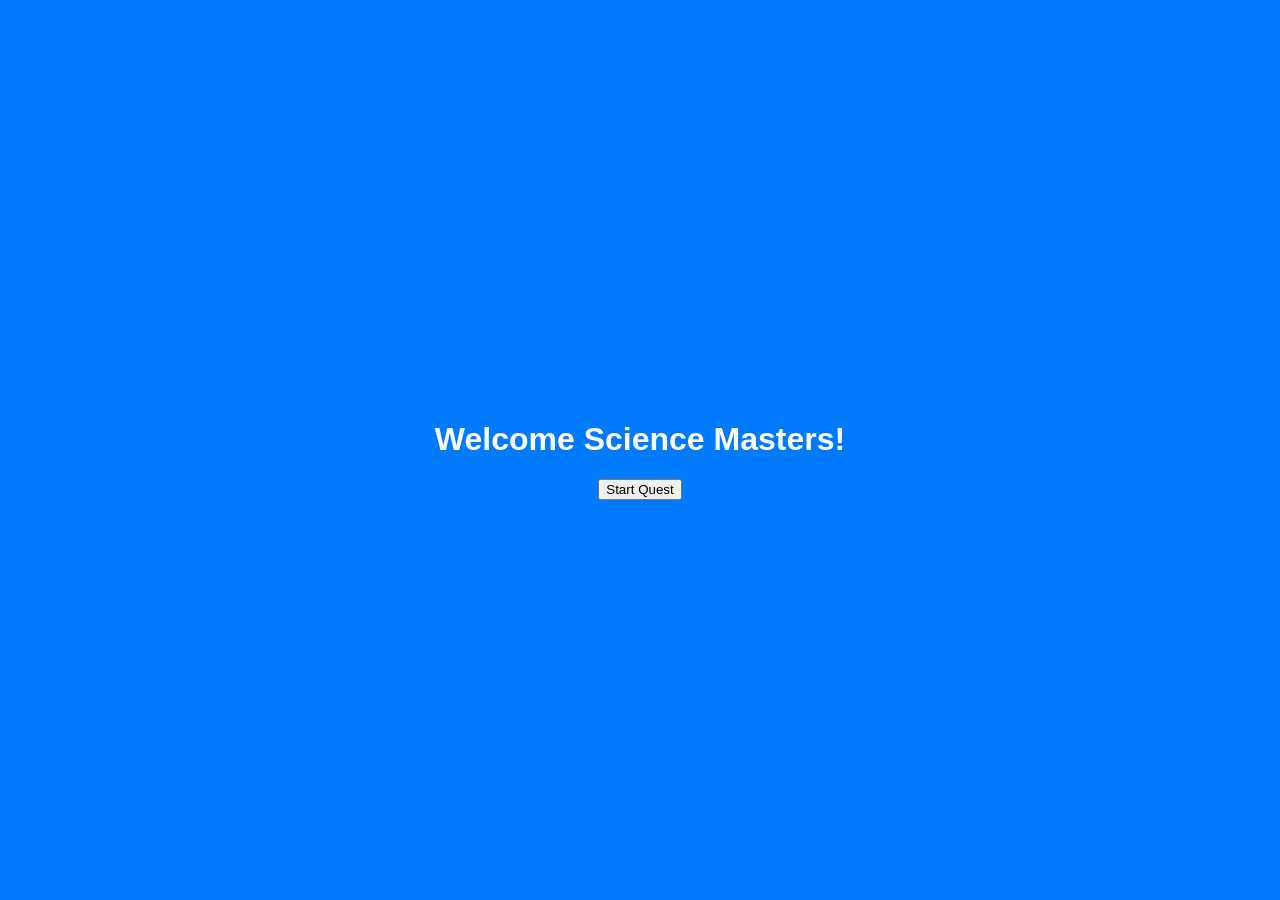
==== index.html @ e9e7b34b "Update index.html" ====
<!DOCTYPE html>
<html lang="en">
<head>
  <meta charset="UTF-8" />
  <title>Science Quiz Game</title>
  <style>
    body, html {
      margin: 0;
      padding: 0;
      font-family: Arial, sans-serif;
      background: #f0f0f0;
    }
    #intro {
      position: fixed;
      inset: 0;
      background: #007BFF;
      color: white;
      display: flex;
      flex-direction: column;
      justify-content: center;
      align-items: center;
      z-index: 999;
      animation: fadeIn 1.5s;
    }
    #quiz, #shop-container, #timer, #streakDisplay, #abilities {
      display: none;
    }
    #quiz {
      max-width: 600px;
      margin: 80px auto;
      padding: 20px;
      background: white;
      border-radius: 10px;
      box-shadow: 0 0 10px rgba(0,0,0,0.1);
      position: relative;
    }
    .option {
      background: #e0e0e0;
      padding: 10px;
      margin: 8px 0;
      border-radius: 5px;
      cursor: pointer;
    }
    .option:hover {
      background: #ccc;
    }
    #submit {
      margin-top: 10px;
      padding: 10px 20px;
      background: #28a745;
      color: white;
      border: none;
      border-radius: 5px;
      cursor: pointer;
      display: none;
    }
    #feedback {
      margin-top: 10px;
      font-weight: bold;
    }
    #shop-container {
      position: fixed;
      top: 10px;
      left: 10px;
      background: #ffc107;
      padding: 10px;
      border-radius: 6px;
    }
    #timer {
      position: fixed;
      top: 10px;
      right: 10px;
      background: #dc3545;
      color: white;
      padding: 10px;
      border-radius: 5px;
      font-weight: bold;
    }
    #streakDisplay {
      position: fixed;
      top: 10px;
      left: 50%;
      transform: translateX(-50%);
      background: #fff3cd;
      color: #333;
      padding: 6px 12px;
      border-radius: 6px;
      font-weight: bold;
      z-index: 8;
    }
    #gameOver {
      display: none;
      position: fixed;
      inset: 0;
      background: rgba(0, 0, 0, 0.9);
      color: white;
      font-size: 2rem;
      align-items: center;
      justify-content: center;
      z-index: 1000;
      animation: fadeIn 1s;
    }
    #abilities {
      position: fixed;
      bottom: 20px;
      left: 50%;
      transform: translateX(-50%);
      background: white;
      border: 2px solid #ccc;
      padding: 10px;
      border-radius: 10px;
      display: flex;
      gap: 10px;
      z-index: 9;
    }
    .ability {
      padding: 8px 12px;
      border: none;
      border-radius: 5px;
      cursor: pointer;
      background: #007BFF;
      color: white;
    }
    .ability:hover {
      background: #0056b3;
    }
    @keyframes fadeIn {
      from {opacity: 0;}
      to {opacity: 1;}
    }
  </style>
</head>
<body>
  <div id="intro">
    <h1>Welcome Science Masters!</h1>
    <button id="startBtn">Start Quest</button>
  </div>

  <div id="gameOver">🛑 Game Over! Time's up.</div>
  <div id="shop-container">💡 Bulbs: <span id="bulbCount">0</span></div>
  <div id="timer">15</div>
  <div id="streakDisplay">Streak: 0</div>

  <div id="quiz">
    <div id="scoreDisplay">Score: 0</div>
    <div class="question" id="questionText"></div>
    <div id="options"></div>
    <button id="submit">Submit</button>
    <div id="feedback"></div>
  </div>

  <div id="abilities">
    <button class="ability" id="fiftyBtn">50:50 (10)</button>
    <button class="ability" id="hintBtn">Hint (15)</button>
    <button class="ability" id="skipBtn">🚌 Skip (35)</button>
  </div>

<script>
const questionText = document.getElementById("questionText");
const optionsEl = document.getElementById("options");
const submitBtn = document.getElementById("submit");
const feedback = document.getElementById("feedback");
const scoreDisplay = document.getElementById("scoreDisplay");
const bulbCountEl = document.getElementById("bulbCount");
const timerEl = document.getElementById("timer");
const streakDisplay = document.getElementById("streakDisplay");
const gameOver = document.getElementById("gameOver");
const startBtn = document.getElementById("startBtn");
const intro = document.getElementById("intro");
const quiz = document.getElementById("quiz");
const shopDiv = document.getElementById("shop-container");
const hintBtn = document.getElementById("hintBtn");
const fiftyBtn = document.getElementById("fiftyBtn");
const skipBtn = document.getElementById("skipBtn");

let lvl = 0, qIdx = 0, selected = null, score = 0, bulbs = 0, streak = 0;
let timer;

const allLevelsPool = [
  {
    level: "Easy",
    questions: [
      { q: "What planet is known as the Red Planet?", o: ["Earth", "Mars", "Venus", "Jupiter"], a: "Mars" },
      { q: "How many legs does an insect have?", o: ["4", "6", "8", "10"], a: "6" },
      { q: "Which gas do plants absorb?", o: ["Oxygen", "Carbon Dioxide", "Nitrogen", "Helium"], a: "Carbon Dioxide" },
      { q: "What is the boiling point of water?", o: ["50°C", "100°C", "150°C", "200°C"], a: "100°C" },
      { q: "What part of the cell contains DNA?", o: ["Cytoplasm", "Membrane", "Nucleus", "Ribosome"], a: "Nucleus" },
      { q: "Which gas do humans breathe in to survive?", o: ["Carbon Dioxide", "Oxygen", "Hydrogen", "Nitrogen"], a: "Oxygen" },
      { q: "What’s the closest planet to the sun?", o: ["Venus", "Earth", "Mercury", "Mars"], a: "Mercury" },
      { q: "Which force keeps us on the ground?", o: ["Magnetism", "Friction", "Gravity", "Electricity"], a: "Gravity" },
      { q: "What do bees collect and use to make honey?", o: ["Nectar", "Water", "Pollen", "Leaves"], a: "Nectar" },
      { q: "Which organ pumps blood through the body?", o: ["Liver", "Lungs", "Heart", "Kidney"], a: "Heart" }
    ]
  },
  {
    level: "Medium",
    questions: [
      { q: "What is the chemical formula for water?", o: ["O2", "H2O", "CO2", "NaCl"], a: "H2O" },
      { q: "What part of the plant absorbs water?", o: ["Stem", "Leaves", "Flowers", "Roots"], a: "Roots" },
      { q: "What kind of animal is a frog?", o: ["Mammal", "Bird", "Reptile", "Amphibian"], a: "Amphibian" },
      { q: "What is the largest planet?", o: ["Earth", "Mars", "Jupiter", "Saturn"], a: "Jupiter" },
      { q: "What process do plants use to make food?", o: ["Digestion", "Respiration", "Photosynthesis", "Fermentation"], a: "Photosynthesis" },
      { q: "What is the center of an atom called?", o: ["Electron", "Proton", "Nucleus", "Neutron"], a: "Nucleus" },
      { q: "Which vitamin do we get from sunlight?", o: ["A", "B", "C", "D"], a: "D" },
      { q: "Which blood cells fight infection?", o: ["Red", "White", "Platelets", "Plasma"], a: "White" },
      { q: "Which part of the body controls everything?", o: ["Heart", "Brain", "Liver", "Lungs"], a: "Brain" },
      { q: "What tool is used to measure temperature?", o: ["Barometer", "Thermometer", "Ruler", "Scale"], a: "Thermometer" }
    ]
  },
  {
    level: "Hard",
    questions: [
      { q: "Which metal is liquid at room temperature?", o: ["Gold", "Iron", "Mercury", "Copper"], a: "Mercury" },
      { q: "What causes tides in the ocean?", o: ["Wind", "Rain", "Moon’s gravity", "Earthquakes"], a: "Moon’s gravity" },
      { q: "What is the smallest unit of life?", o: ["Atom", "Molecule", "Cell", "Tissue"], a: "Cell" },
      { q: "What’s the main gas in Earth’s atmosphere?", o: ["Oxygen", "Carbon Dioxide", "Hydrogen", "Nitrogen"], a: "Nitrogen" },
      { q: "How many bones are in the adult human body?", o: ["106", "206", "306", "406"], a: "206" },
      { q: "What is the hardest natural substance?", o: ["Gold", "Iron", "Diamond", "Steel"], a: "Diamond" },
      { q: "Which planet has rings?", o: ["Venus", "Earth", "Saturn", "Mars"], a: "Saturn" },
      { q: "What are animals with a backbone called?", o: ["Invertebrates", "Vertebrates", "Mammals", "Bacteria"], a: "Vertebrates" },
      { q: "What organ filters blood in the body?", o: ["Heart", "Kidney", "Liver", "Lungs"], a: "Kidney" },
      { q: "What type of energy does a moving object have?", o: ["Potential", "Static", "Kinetic", "Thermal"], a: "Kinetic" }
    ]
  },
  {
    level: "Extreme",
    questions: [
      { q: "What natural satellite orbits Earth?", o: ["Sun", "Mars", "Moon", "Venus"], a: "Moon" },
      { q: "What gas do cars emit?", o: ["Oxygen", "Hydrogen", "Carbon Dioxide", "Helium"], a: "Carbon Dioxide" },
      { q: "How many planets are in the Solar System?", o: ["7", "8", "9", "10"], a: "8" },
      { q: "What state of matter is air?", o: ["Solid", "Liquid", "Gas", "Plasma"], a: "Gas" },
      { q: "What is the primary source of energy for Earth?", o: ["Moon", "Volcanoes", "Sun", "Electricity"], a: "Sun" },
      { q: "What planet is famous for its big red spot?", o: ["Venus", "Earth", "Jupiter", "Saturn"], a: "Jupiter" },
      { q: "What device helps us see very small things?", o: ["Telescope", "Microscope", "Periscope", "Camera"], a: "Microscope" },
      { q: "What do we call animals that eat only plants?", o: ["Carnivores", "Omnivores", "Herbivores", "Predators"], a: "Herbivores" },
      { q: "Which organ helps humans breathe?", o: ["Liver", "Lungs", "Heart", "Stomach"], a: "Lungs" },
      { q: "What planet is known for its rings?", o: ["Venus", "Earth", "Saturn", "Neptune"], a: "Saturn" }
    ]
  }
];

function startTimer() {
  let timeLeft = 15;
  timerEl.textContent = timeLeft;
  timer = setInterval(() => {
    timeLeft--;
    timerEl.textContent = timeLeft;
    if (timeLeft <= 0) {
      clearInterval(timer);
      quiz.style.display = 'none';
      gameOver.style.display = 'flex';
    }
  }, 1000);
}

function resetTimer() {
  clearInterval(timer);
  startTimer();
}

function updateDisplay() {
  scoreDisplay.textContent = Score: ${score};
  bulbCountEl.textContent = bulbs;
  streakDisplay.textContent = Streak: ${streak};
}

function showQuestion() {
  const pool = allLevelsPool[lvl];
  const current = pool.questions[qIdx];

  questionText.textContent = current.q;
  optionsEl.innerHTML = "";
  feedback.textContent = "";
  selected = null;
  submitBtn.style.display = "none";

  current.o.forEach(opt => {
    const div = document.createElement("div");
    div.textContent = opt;
    div.className = "option";
    div.onclick = () => {
      selected = opt;
      Array.from(optionsEl.children).forEach(c => c.style.background = "#e0e0e0");
      div.style.background = "#90ee90";
      submitBtn.style.display = "block";
    };
    optionsEl.appendChild(div);
  });
  resetTimer();
}

submitBtn.onclick = () => {
  clearInterval(timer);
  const correct = allLevelsPool[lvl].questions[qIdx].a;
  if (selected === correct) {
    feedback.textContent = "✅ Correct!";
    score += 10;
    bulbs += 5;
    streak++;
  } else {
    feedback.textContent = ❌ Wrong! Answer: ${correct};
    streak = 0;
  }
  updateDisplay();
  qIdx++;
  if (qIdx >= allLevelsPool[lvl].questions.length) {
    lvl++;
    qIdx = 0;
    if (lvl >= allLevelsPool.length) {
      feedback.textContent += " 🎉 Quiz Complete!";
      return;
    }
  }
  setTimeout(showQuestion, 1500);
};

hintBtn.onclick = () => {
  if (bulbs >= 15) {
    bulbs -= 15;
    const correct = allLevelsPool[lvl].questions[qIdx].a;
    Array.from(optionsEl.children).forEach(opt => {
      if (opt.textContent === correct) {
        opt.style.background = '#ffff99';
      }
    });
    updateDisplay();
  }
};

fiftyBtn.onclick = () => {
  if (bulbs >= 10) {
    bulbs -= 10;
    const correct = allLevelsPool[lvl].questions[qIdx].a;
    let removed = 0;
    Array.from(optionsEl.children).forEach(opt => {
      if (opt.textContent !== correct && removed < 2) {
        opt.style.visibility = 'hidden';
        removed++;
      }
    });
    updateDisplay();
  }
};

skipBtn.onclick = () => {
  if (bulbs >= 40) {
    bulbs -= 40;
    qIdx++;
    if (qIdx >= allLevelsPool[lvl].questions.length) {
      lvl++;
      qIdx = 0;
      if (lvl >= allLevelsPool.length) {
        feedback.textContent = "🎉 Quiz Complete!";
        return;
      }
    }
    updateDisplay();
    showQuestion();
  }
};

startBtn.onclick = () => {
  intro.style.display = 'none';
  quiz.style.display = 'block';
  shopDiv.style.display = 'block';
  timerEl.style.display = 'block';
  streakDisplay.style.display = 'block';
  updateDisplay();
  showQuestion();
};
</script>
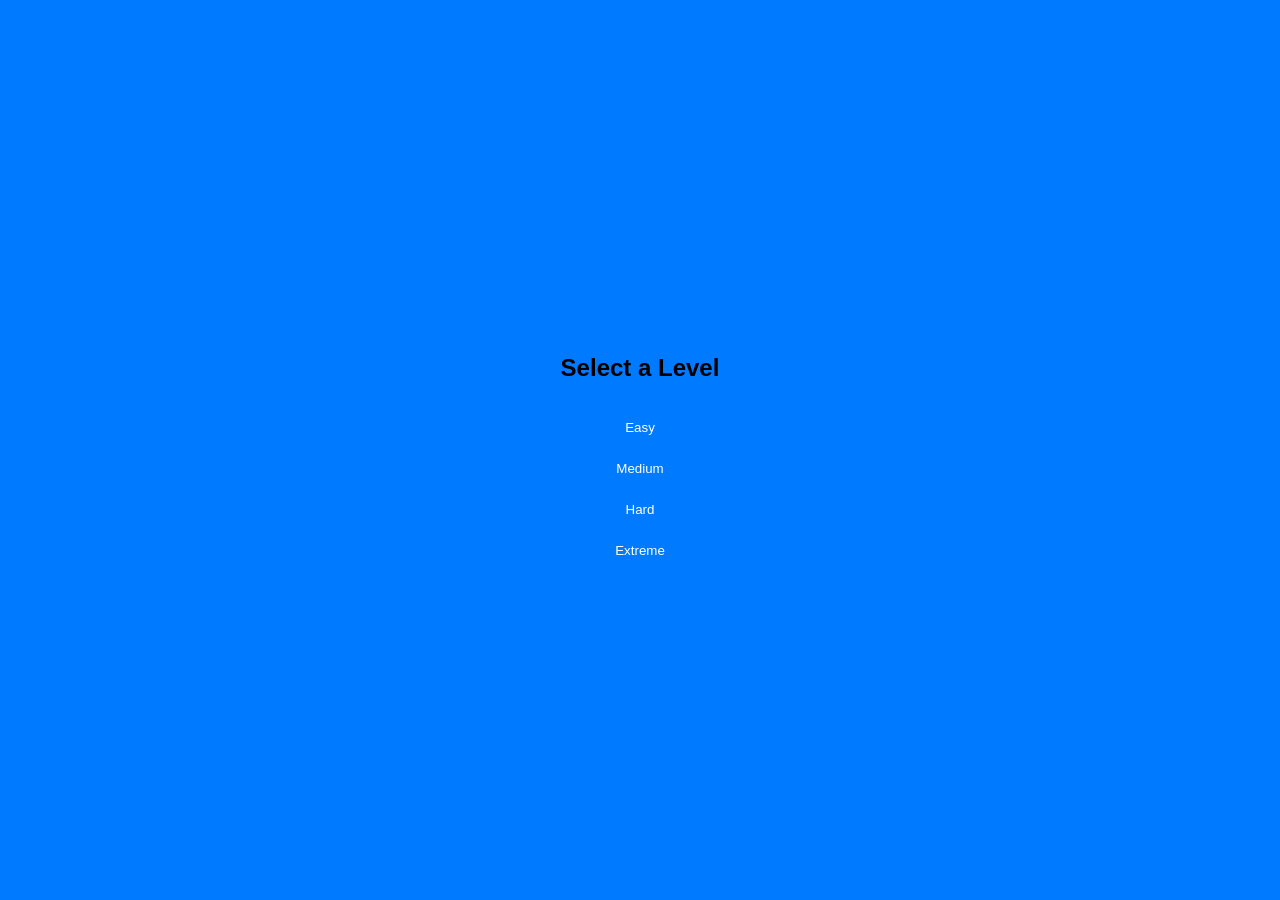
==== commit 7f2ef65b: "Update index.html" ====
--- a/index.html
+++ b/index.html
@@ -22,7 +22,7 @@
       z-index: 999;
       animation: fadeIn 1.5s;
     }
-    #quiz, #shop-container, #timer, #streakDisplay, #abilities {
+    #quiz, #shop-container, #timer, #streakDisplay, #abilities, #levelComplete, #levelSelect {
       display: none;
     }
     #quiz {
@@ -88,7 +88,7 @@
       font-weight: bold;
       z-index: 8;
     }
-    #gameOver {
+    #gameOver, #levelComplete {
       display: none;
       position: fixed;
       inset: 0;
@@ -97,6 +97,7 @@
       font-size: 2rem;
       align-items: center;
       justify-content: center;
+      flex-direction: column;
       z-index: 1000;
       animation: fadeIn 1s;
     }
@@ -113,7 +114,7 @@
       gap: 10px;
       z-index: 9;
     }
-    .ability {
+    .ability, .navBtn {
       padding: 8px 12px;
       border: none;
       border-radius: 5px;
@@ -121,8 +122,19 @@
       background: #007BFF;
       color: white;
     }
-    .ability:hover {
+    .ability:hover, .navBtn:hover {
       background: #0056b3;
+    }
+    #levelSelect {
+      position: fixed;
+      inset: 0;
+      background: #007BFF;
+      display: flex;
+      flex-direction: column;
+      justify-content: center;
+      align-items: center;
+      gap: 10px;
+      z-index: 1000;
     }
     @keyframes fadeIn {
       from {opacity: 0;}
@@ -133,7 +145,21 @@
 <body>
   <div id="intro">
     <h1>Welcome Science Masters!</h1>
-    <button id="startBtn">Start Quest</button>
+    <button id="levelSelectBtn">Choose Level</button>
+  </div>
+
+  <div id="levelSelect">
+    <h2>Select a Level</h2>
+    <button class="navBtn" onclick="startQuiz(0)">Easy</button>
+    <button class="navBtn" onclick="startQuiz(1)">Medium</button>
+    <button class="navBtn" onclick="startQuiz(2)">Hard</button>
+    <button class="navBtn" onclick="startQuiz(3)">Extreme</button>
+  </div>
+
+  <div id="levelComplete">
+    <p>✅ Level Completed!</p>
+    <button class="navBtn" id="nextLevelBtn">Next Level</button>
+    <button class="navBtn" onclick="window.location.reload()">Exit to Home</button>
   </div>
 
   <div id="gameOver">🛑 Game Over! Time's up.</div>
@@ -156,216 +182,63 @@
   </div>
 
 <script>
-const questionText = document.getElementById("questionText");
-const optionsEl = document.getElementById("options");
-const submitBtn = document.getElementById("submit");
-const feedback = document.getElementById("feedback");
-const scoreDisplay = document.getElementById("scoreDisplay");
-const bulbCountEl = document.getElementById("bulbCount");
-const timerEl = document.getElementById("timer");
-const streakDisplay = document.getElementById("streakDisplay");
-const gameOver = document.getElementById("gameOver");
-const startBtn = document.getElementById("startBtn");
-const intro = document.getElementById("intro");
-const quiz = document.getElementById("quiz");
-const shopDiv = document.getElementById("shop-container");
-const hintBtn = document.getElementById("hintBtn");
-const fiftyBtn = document.getElementById("fiftyBtn");
-const skipBtn = document.getElementById("skipBtn");
-
-let lvl = 0, qIdx = 0, selected = null, score = 0, bulbs = 0, streak = 0;
-let timer;
-
-const allLevelsPool = [
-  {
-    level: "Easy",
-    questions: [
-      { q: "What planet is known as the Red Planet?", o: ["Earth", "Mars", "Venus", "Jupiter"], a: "Mars" },
-      { q: "How many legs does an insect have?", o: ["4", "6", "8", "10"], a: "6" },
-      { q: "Which gas do plants absorb?", o: ["Oxygen", "Carbon Dioxide", "Nitrogen", "Helium"], a: "Carbon Dioxide" },
-      { q: "What is the boiling point of water?", o: ["50°C", "100°C", "150°C", "200°C"], a: "100°C" },
-      { q: "What part of the cell contains DNA?", o: ["Cytoplasm", "Membrane", "Nucleus", "Ribosome"], a: "Nucleus" },
-      { q: "Which gas do humans breathe in to survive?", o: ["Carbon Dioxide", "Oxygen", "Hydrogen", "Nitrogen"], a: "Oxygen" },
-      { q: "What’s the closest planet to the sun?", o: ["Venus", "Earth", "Mercury", "Mars"], a: "Mercury" },
-      { q: "Which force keeps us on the ground?", o: ["Magnetism", "Friction", "Gravity", "Electricity"], a: "Gravity" },
-      { q: "What do bees collect and use to make honey?", o: ["Nectar", "Water", "Pollen", "Leaves"], a: "Nectar" },
-      { q: "Which organ pumps blood through the body?", o: ["Liver", "Lungs", "Heart", "Kidney"], a: "Heart" }
-    ]
-  },
-  {
-    level: "Medium",
-    questions: [
-      { q: "What is the chemical formula for water?", o: ["O2", "H2O", "CO2", "NaCl"], a: "H2O" },
-      { q: "What part of the plant absorbs water?", o: ["Stem", "Leaves", "Flowers", "Roots"], a: "Roots" },
-      { q: "What kind of animal is a frog?", o: ["Mammal", "Bird", "Reptile", "Amphibian"], a: "Amphibian" },
-      { q: "What is the largest planet?", o: ["Earth", "Mars", "Jupiter", "Saturn"], a: "Jupiter" },
-      { q: "What process do plants use to make food?", o: ["Digestion", "Respiration", "Photosynthesis", "Fermentation"], a: "Photosynthesis" },
-      { q: "What is the center of an atom called?", o: ["Electron", "Proton", "Nucleus", "Neutron"], a: "Nucleus" },
-      { q: "Which vitamin do we get from sunlight?", o: ["A", "B", "C", "D"], a: "D" },
-      { q: "Which blood cells fight infection?", o: ["Red", "White", "Platelets", "Plasma"], a: "White" },
-      { q: "Which part of the body controls everything?", o: ["Heart", "Brain", "Liver", "Lungs"], a: "Brain" },
-      { q: "What tool is used to measure temperature?", o: ["Barometer", "Thermometer", "Ruler", "Scale"], a: "Thermometer" }
-    ]
-  },
-  {
-    level: "Hard",
-    questions: [
-      { q: "Which metal is liquid at room temperature?", o: ["Gold", "Iron", "Mercury", "Copper"], a: "Mercury" },
-      { q: "What causes tides in the ocean?", o: ["Wind", "Rain", "Moon’s gravity", "Earthquakes"], a: "Moon’s gravity" },
-      { q: "What is the smallest unit of life?", o: ["Atom", "Molecule", "Cell", "Tissue"], a: "Cell" },
-      { q: "What’s the main gas in Earth’s atmosphere?", o: ["Oxygen", "Carbon Dioxide", "Hydrogen", "Nitrogen"], a: "Nitrogen" },
-      { q: "How many bones are in the adult human body?", o: ["106", "206", "306", "406"], a: "206" },
-      { q: "What is the hardest natural substance?", o: ["Gold", "Iron", "Diamond", "Steel"], a: "Diamond" },
-      { q: "Which planet has rings?", o: ["Venus", "Earth", "Saturn", "Mars"], a: "Saturn" },
-      { q: "What are animals with a backbone called?", o: ["Invertebrates", "Vertebrates", "Mammals", "Bacteria"], a: "Vertebrates" },
-      { q: "What organ filters blood in the body?", o: ["Heart", "Kidney", "Liver", "Lungs"], a: "Kidney" },
-      { q: "What type of energy does a moving object have?", o: ["Potential", "Static", "Kinetic", "Thermal"], a: "Kinetic" }
-    ]
-  },
-  {
-    level: "Extreme",
-    questions: [
-      { q: "What natural satellite orbits Earth?", o: ["Sun", "Mars", "Moon", "Venus"], a: "Moon" },
-      { q: "What gas do cars emit?", o: ["Oxygen", "Hydrogen", "Carbon Dioxide", "Helium"], a: "Carbon Dioxide" },
-      { q: "How many planets are in the Solar System?", o: ["7", "8", "9", "10"], a: "8" },
-      { q: "What state of matter is air?", o: ["Solid", "Liquid", "Gas", "Plasma"], a: "Gas" },
-      { q: "What is the primary source of energy for Earth?", o: ["Moon", "Volcanoes", "Sun", "Electricity"], a: "Sun" },
-      { q: "What planet is famous for its big red spot?", o: ["Venus", "Earth", "Jupiter", "Saturn"], a: "Jupiter" },
-      { q: "What device helps us see very small things?", o: ["Telescope", "Microscope", "Periscope", "Camera"], a: "Microscope" },
-      { q: "What do we call animals that eat only plants?", o: ["Carnivores", "Omnivores", "Herbivores", "Predators"], a: "Herbivores" },
-      { q: "Which organ helps humans breathe?", o: ["Liver", "Lungs", "Heart", "Stomach"], a: "Lungs" },
-      { q: "What planet is known for its rings?", o: ["Venus", "Earth", "Saturn", "Neptune"], a: "Saturn" }
-    ]
-  }
-];
-
-function startTimer() {
-  let timeLeft = 15;
-  timerEl.textContent = timeLeft;
-  timer = setInterval(() => {
-    timeLeft--;
-    timerEl.textContent = timeLeft;
-    if (timeLeft <= 0) {
-      clearInterval(timer);
-      quiz.style.display = 'none';
-      gameOver.style.display = 'flex';
-    }
-  }, 1000);
-}
-
-function resetTimer() {
-  clearInterval(timer);
-  startTimer();
-}
-
-function updateDisplay() {
-  scoreDisplay.textContent = Score: ${score};
-  bulbCountEl.textContent = bulbs;
-  streakDisplay.textContent = Streak: ${streak};
-}
-
-function showQuestion() {
-  const pool = allLevelsPool[lvl];
-  const current = pool.questions[qIdx];
-
-  questionText.textContent = current.q;
-  optionsEl.innerHTML = "";
-  feedback.textContent = "";
-  selected = null;
-  submitBtn.style.display = "none";
-
-  current.o.forEach(opt => {
-    const div = document.createElement("div");
-    div.textContent = opt;
-    div.className = "option";
-    div.onclick = () => {
-      selected = opt;
-      Array.from(optionsEl.children).forEach(c => c.style.background = "#e0e0e0");
-      div.style.background = "#90ee90";
-      submitBtn.style.display = "block";
-    };
-    optionsEl.appendChild(div);
-  });
-  resetTimer();
-}
-
-submitBtn.onclick = () => {
-  clearInterval(timer);
-  const correct = allLevelsPool[lvl].questions[qIdx].a;
-  if (selected === correct) {
-    feedback.textContent = "✅ Correct!";
-    score += 10;
-    bulbs += 5;
-    streak++;
-  } else {
-    feedback.textContent = ❌ Wrong! Answer: ${correct};
+  // Keep your existing JavaScript code
+  // Replace startBtn logic with:
+  document.getElementById("levelSelectBtn").onclick = () => {
+    document.getElementById("intro").style.display = 'none';
+    document.getElementById("levelSelect").style.display = 'flex';
+  };
+
+  function startQuiz(levelIndex) {
+    lvl = levelIndex;
+    qIdx = 0;
+    score = 0;
+    bulbs = 0;
     streak = 0;
-  }
-  updateDisplay();
-  qIdx++;
-  if (qIdx >= allLevelsPool[lvl].questions.length) {
-    lvl++;
-    qIdx = 0;
-    if (lvl >= allLevelsPool.length) {
-      feedback.textContent += " 🎉 Quiz Complete!";
-      return;
-    }
-  }
-  setTimeout(showQuestion, 1500);
-};
-
-hintBtn.onclick = () => {
-  if (bulbs >= 15) {
-    bulbs -= 15;
-    const correct = allLevelsPool[lvl].questions[qIdx].a;
-    Array.from(optionsEl.children).forEach(opt => {
-      if (opt.textContent === correct) {
-        opt.style.background = '#ffff99';
-      }
-    });
-    updateDisplay();
-  }
-};
-
-fiftyBtn.onclick = () => {
-  if (bulbs >= 10) {
-    bulbs -= 10;
-    const correct = allLevelsPool[lvl].questions[qIdx].a;
-    let removed = 0;
-    Array.from(optionsEl.children).forEach(opt => {
-      if (opt.textContent !== correct && removed < 2) {
-        opt.style.visibility = 'hidden';
-        removed++;
-      }
-    });
-    updateDisplay();
-  }
-};
-
-skipBtn.onclick = () => {
-  if (bulbs >= 40) {
-    bulbs -= 40;
-    qIdx++;
-    if (qIdx >= allLevelsPool[lvl].questions.length) {
-      lvl++;
-      qIdx = 0;
-      if (lvl >= allLevelsPool.length) {
-        feedback.textContent = "🎉 Quiz Complete!";
-        return;
-      }
-    }
+    document.getElementById("levelSelect").style.display = 'none';
+    document.getElementById("quiz").style.display = 'block';
+    document.getElementById("shop-container").style.display = 'block';
+    document.getElementById("timer").style.display = 'block';
+    document.getElementById("streakDisplay").style.display = 'block';
     updateDisplay();
     showQuestion();
   }
-};
-
-startBtn.onclick = () => {
-  intro.style.display = 'none';
-  quiz.style.display = 'block';
-  shopDiv.style.display = 'block';
-  timerEl.style.display = 'block';
-  streakDisplay.style.display = 'block';
-  updateDisplay();
-  showQuestion();
-};
+
+  // Modify your submitBtn onclick logic:
+  submitBtn.onclick = () => {
+    clearInterval(timer);
+    const correct = allLevelsPool[lvl].questions[qIdx].a;
+    if (selected === correct) {
+      feedback.textContent = "✅ Correct!";
+      score += 10;
+      bulbs += 5;
+      streak++;
+    } else {
+      feedback.textContent = `❌ Wrong! Answer: ${correct}`;
+      streak = 0;
+    }
+    updateDisplay();
+    qIdx++;
+    if (qIdx >= allLevelsPool[lvl].questions.length) {
+      if (lvl + 1 < allLevelsPool.length) {
+        document.getElementById("quiz").style.display = 'none';
+        document.getElementById("levelComplete").style.display = 'flex';
+        document.getElementById("nextLevelBtn").onclick = () => {
+          lvl++;
+          qIdx = 0;
+          document.getElementById("levelComplete").style.display = 'none';
+          document.getElementById("quiz").style.display = 'block';
+          updateDisplay();
+          showQuestion();
+        };
+        return;
+      } else {
+        feedback.textContent += " 🎉 Quiz Complete!";
+        return;
+      }
+    }
+    setTimeout(showQuestion, 1500);
+  };
 </script>
+</body>
+</html>
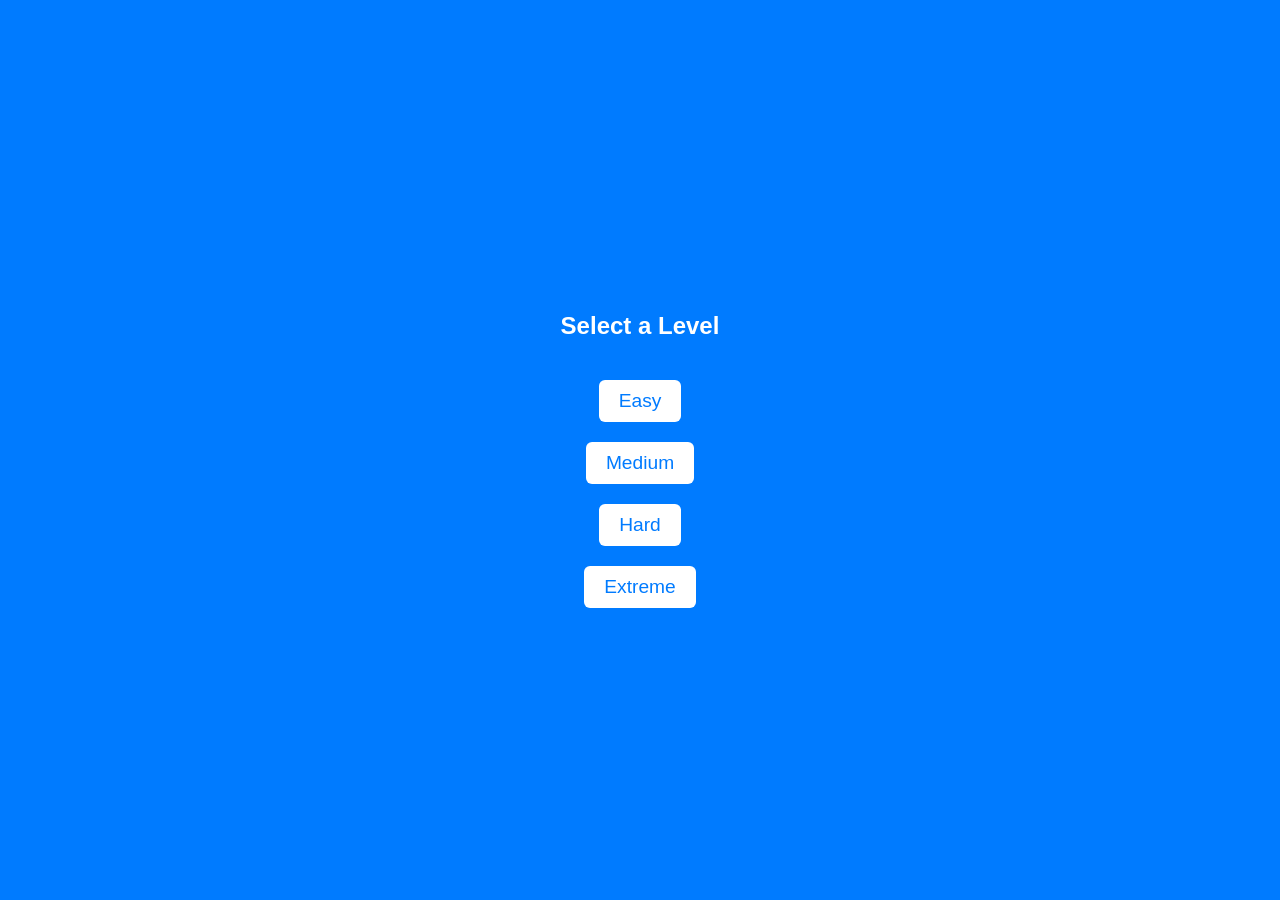
==== commit 173875c4: "Update index.html" ====
--- a/index.html
+++ b/index.html
@@ -3,6 +3,9 @@
 <head>
   <meta charset="UTF-8" />
   <title>Science Quiz Game</title>
+  <link rel="stylesheet" href="style.css" />
+  </head>
+<body>
   <style>
     body, html {
       margin: 0;
--- a/style.css
+++ b/style.css
@@ -0,0 +1,226 @@
+/* General Reset */
+body, html {
+  margin: 0;
+  padding: 0;
+  font-family: Arial, sans-serif;
+  background: #f0f0f0;
+}
+
+/* Intro Screen */
+#intro {
+  position: fixed;
+  inset: 0;
+  background: #007BFF;
+  color: white;
+  display: flex;
+  flex-direction: column;
+  justify-content: center;
+  align-items: center;
+  z-index: 999;
+  animation: fadeIn 1.5s;
+}
+
+/* Quiz Container */
+#quiz {
+  max-width: 600px;
+  margin: 80px auto;
+  padding: 20px;
+  background: white;
+  border-radius: 10px;
+  box-shadow: 0 0 10px rgba(0,0,0,0.1);
+  position: relative;
+  display: none;
+}
+
+/* Option Styling */
+.option {
+  background: #e0e0e0;
+  padding: 10px;
+  margin: 8px 0;
+  border-radius: 5px;
+  cursor: pointer;
+}
+
+.option:hover {
+  background: #ccc;
+}
+
+/* Submit Button */
+#submit {
+  margin-top: 10px;
+  padding: 10px 20px;
+  background: #28a745;
+  color: white;
+  border: none;
+  border-radius: 5px;
+  cursor: pointer;
+  display: none;
+}
+
+/* Feedback */
+#feedback {
+  margin-top: 10px;
+  font-weight: bold;
+}
+
+/* Shop Container */
+#shop-container {
+  position: fixed;
+  top: 10px;
+  left: 10px;
+  background: #ffc107;
+  padding: 10px;
+  border-radius: 6px;
+  display: none;
+}
+
+/* Timer */
+#timer {
+  position: fixed;
+  top: 10px;
+  right: 10px;
+  background: #dc3545;
+  color: white;
+  padding: 10px;
+  border-radius: 5px;
+  font-weight: bold;
+  display: none;
+}
+
+/* Streak Display */
+#streakDisplay {
+  position: fixed;
+  top: 10px;
+  left: 50%;
+  transform: translateX(-50%);
+  background: #fff3cd;
+  color: #333;
+  padding: 6px 12px;
+  border-radius: 6px;
+  font-weight: bold;
+  z-index: 8;
+  display: none;
+}
+
+/* Game Over Screen */
+#gameOver {
+  display: none;
+  position: fixed;
+  inset: 0;
+  background: rgba(0, 0, 0, 0.9);
+  color: white;
+  font-size: 2rem;
+  align-items: center;
+  justify-content: center;
+  z-index: 1000;
+  animation: fadeIn 1s;
+}
+
+/* Abilities Container */
+#abilities {
+  position: fixed;
+  bottom: 20px;
+  left: 50%;
+  transform: translateX(-50%);
+  background: white;
+  border: 2px solid #ccc;
+  padding: 10px;
+  border-radius: 10px;
+  display: flex;
+  gap: 10px;
+  z-index: 9;
+  display: none;
+}
+
+/* Ability Button */
+.ability {
+  padding: 8px 12px;
+  border: none;
+  border-radius: 5px;
+  cursor: pointer;
+  background: #007BFF;
+  color: white;
+}
+
+.ability:hover {
+  background: #0056b3;
+}
+
+/* Fade-In Animation */
+@keyframes fadeIn {
+  from { opacity: 0; }
+  to { opacity: 1; }
+}
+
+/* Level Select Screen */
+#levelSelect {
+  position: fixed;
+  inset: 0;
+  background: #007BFF;
+  display: none;
+  flex-direction: column;
+  justify-content: center;
+  align-items: center;
+  gap: 15px;
+  z-index: 1000;
+}
+
+/* Level Select Title */
+#levelSelect h1 {
+  color: white;
+  font-size: 3rem;
+  margin-bottom: 10px;
+}
+
+#levelSelect h2 {
+  color: white;
+  font-size: 1.5rem;
+  margin-bottom: 20px;
+}
+
+/* Level Buttons */
+#levelSelect button {
+  font-size: 1.2rem;
+  padding: 10px 20px;
+  background: white;
+  color: #007BFF;
+  border: none;
+  border-radius: 6px;
+  cursor: pointer;
+}
+
+#levelSelect button:hover {
+  background: #e0e0e0;
+}
+
+/* Level Complete Screen */
+#levelComplete {
+  display: none;
+  position: fixed;
+  inset: 0;
+  background: rgba(0, 0, 0, 0.9);
+  color: white;
+  font-size: 2rem;
+  align-items: center;
+  justify-content: center;
+  flex-direction: column;
+  z-index: 1000;
+  animation: fadeIn 1s;
+}
+
+/* Navigation Buttons */
+.navBtn {
+  padding: 8px 16px;
+  margin-top: 10px;
+  font-size: 1rem;
+  background: #007BFF;
+  color: white;
+  border: none;
+  border-radius: 6px;
+  cursor: pointer;
+}
+
+.navBtn:hover {
+  background: #0056b3;
+}
+
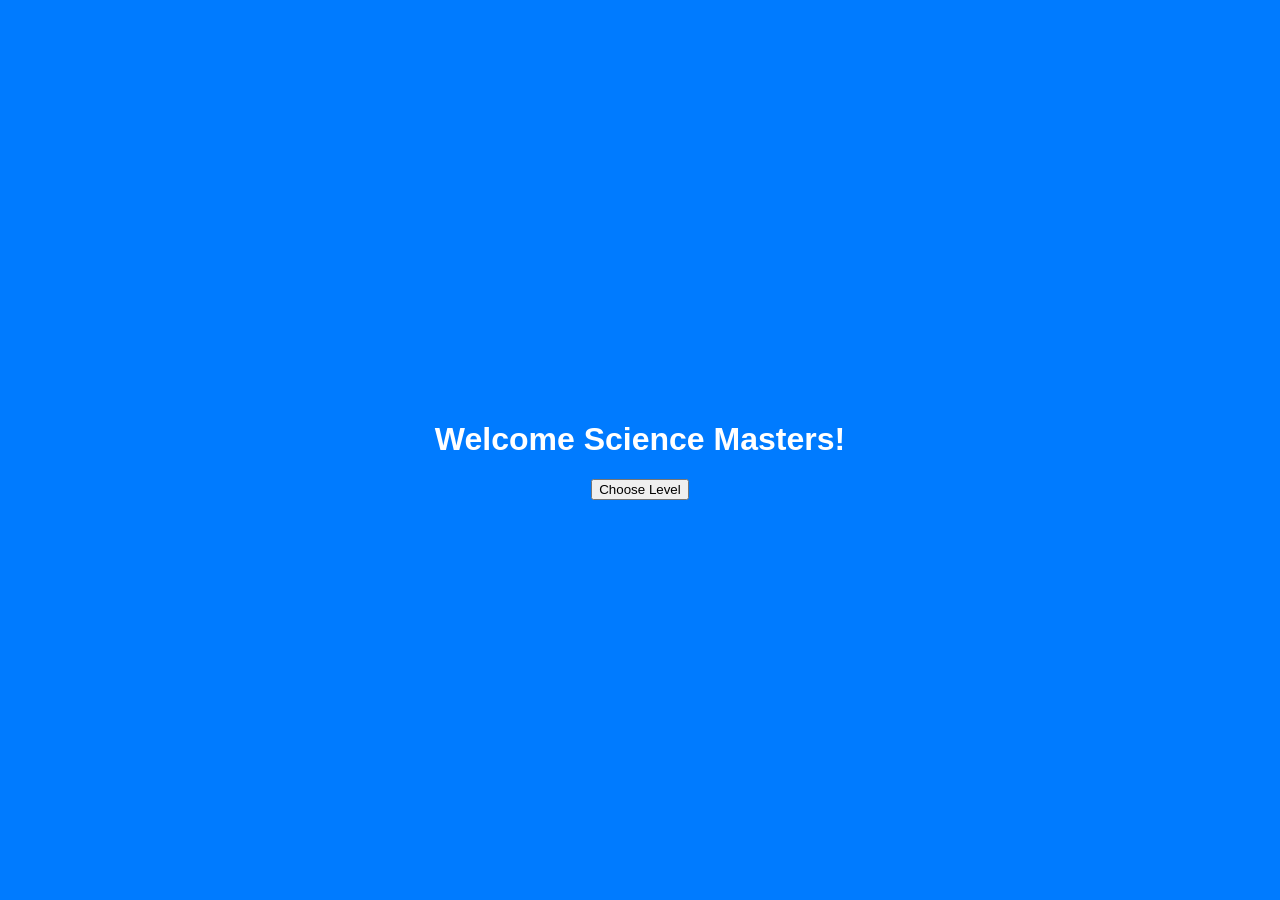
==== commit 06a16360: "Update index.html" ====
--- a/index.html
+++ b/index.html
@@ -4,154 +4,18 @@
   <meta charset="UTF-8" />
   <title>Science Quiz Game</title>
   <link rel="stylesheet" href="style.css" />
-  </head>
-<body>
-  <style>
-    body, html {
-      margin: 0;
-      padding: 0;
-      font-family: Arial, sans-serif;
-      background: #f0f0f0;
-    }
-    #intro {
-      position: fixed;
-      inset: 0;
-      background: #007BFF;
-      color: white;
-      display: flex;
-      flex-direction: column;
-      justify-content: center;
-      align-items: center;
-      z-index: 999;
-      animation: fadeIn 1.5s;
-    }
-    #quiz, #shop-container, #timer, #streakDisplay, #abilities, #levelComplete, #levelSelect {
-      display: none;
-    }
-    #quiz {
-      max-width: 600px;
-      margin: 80px auto;
-      padding: 20px;
-      background: white;
-      border-radius: 10px;
-      box-shadow: 0 0 10px rgba(0,0,0,0.1);
-      position: relative;
-    }
-    .option {
-      background: #e0e0e0;
-      padding: 10px;
-      margin: 8px 0;
-      border-radius: 5px;
-      cursor: pointer;
-    }
-    .option:hover {
-      background: #ccc;
-    }
-    #submit {
-      margin-top: 10px;
-      padding: 10px 20px;
-      background: #28a745;
-      color: white;
-      border: none;
-      border-radius: 5px;
-      cursor: pointer;
-      display: none;
-    }
-    #feedback {
-      margin-top: 10px;
-      font-weight: bold;
-    }
-    #shop-container {
-      position: fixed;
-      top: 10px;
-      left: 10px;
-      background: #ffc107;
-      padding: 10px;
-      border-radius: 6px;
-    }
-    #timer {
-      position: fixed;
-      top: 10px;
-      right: 10px;
-      background: #dc3545;
-      color: white;
-      padding: 10px;
-      border-radius: 5px;
-      font-weight: bold;
-    }
-    #streakDisplay {
-      position: fixed;
-      top: 10px;
-      left: 50%;
-      transform: translateX(-50%);
-      background: #fff3cd;
-      color: #333;
-      padding: 6px 12px;
-      border-radius: 6px;
-      font-weight: bold;
-      z-index: 8;
-    }
-    #gameOver, #levelComplete {
-      display: none;
-      position: fixed;
-      inset: 0;
-      background: rgba(0, 0, 0, 0.9);
-      color: white;
-      font-size: 2rem;
-      align-items: center;
-      justify-content: center;
-      flex-direction: column;
-      z-index: 1000;
-      animation: fadeIn 1s;
-    }
-    #abilities {
-      position: fixed;
-      bottom: 20px;
-      left: 50%;
-      transform: translateX(-50%);
-      background: white;
-      border: 2px solid #ccc;
-      padding: 10px;
-      border-radius: 10px;
-      display: flex;
-      gap: 10px;
-      z-index: 9;
-    }
-    .ability, .navBtn {
-      padding: 8px 12px;
-      border: none;
-      border-radius: 5px;
-      cursor: pointer;
-      background: #007BFF;
-      color: white;
-    }
-    .ability:hover, .navBtn:hover {
-      background: #0056b3;
-    }
-    #levelSelect {
-      position: fixed;
-      inset: 0;
-      background: #007BFF;
-      display: flex;
-      flex-direction: column;
-      justify-content: center;
-      align-items: center;
-      gap: 10px;
-      z-index: 1000;
-    }
-    @keyframes fadeIn {
-      from {opacity: 0;}
-      to {opacity: 1;}
-    }
-  </style>
 </head>
 <body>
+
+  <!-- Intro Screen -->
   <div id="intro">
     <h1>Welcome Science Masters!</h1>
     <button id="levelSelectBtn">Choose Level</button>
   </div>
 
+  <!-- Level Selection Screen -->
   <div id="levelSelect">
+    <h1>Science Quiz</h1>
     <h2>Select a Level</h2>
     <button class="navBtn" onclick="startQuiz(0)">Easy</button>
     <button class="navBtn" onclick="startQuiz(1)">Medium</button>
@@ -159,17 +23,22 @@
     <button class="navBtn" onclick="startQuiz(3)">Extreme</button>
   </div>
 
+  <!-- Level Complete Screen -->
   <div id="levelComplete">
     <p>✅ Level Completed!</p>
     <button class="navBtn" id="nextLevelBtn">Next Level</button>
     <button class="navBtn" onclick="window.location.reload()">Exit to Home</button>
   </div>
 
+  <!-- Game Over Screen -->
   <div id="gameOver">🛑 Game Over! Time's up.</div>
+
+  <!-- UI Components -->
   <div id="shop-container">💡 Bulbs: <span id="bulbCount">0</span></div>
   <div id="timer">15</div>
   <div id="streakDisplay">Streak: 0</div>
 
+  <!-- Quiz Container -->
   <div id="quiz">
     <div id="scoreDisplay">Score: 0</div>
     <div class="question" id="questionText"></div>
@@ -178,70 +47,228 @@
     <div id="feedback"></div>
   </div>
 
+  <!-- Abilities -->
   <div id="abilities">
     <button class="ability" id="fiftyBtn">50:50 (10)</button>
     <button class="ability" id="hintBtn">Hint (15)</button>
     <button class="ability" id="skipBtn">🚌 Skip (35)</button>
   </div>
 
-<script>
-  // Keep your existing JavaScript code
-  // Replace startBtn logic with:
-  document.getElementById("levelSelectBtn").onclick = () => {
-    document.getElementById("intro").style.display = 'none';
-    document.getElementById("levelSelect").style.display = 'flex';
-  };
-
-  function startQuiz(levelIndex) {
-    lvl = levelIndex;
-    qIdx = 0;
-    score = 0;
-    bulbs = 0;
-    streak = 0;
-    document.getElementById("levelSelect").style.display = 'none';
-    document.getElementById("quiz").style.display = 'block';
-    document.getElementById("shop-container").style.display = 'block';
-    document.getElementById("timer").style.display = 'block';
-    document.getElementById("streakDisplay").style.display = 'block';
-    updateDisplay();
-    showQuestion();
-  }
-
-  // Modify your submitBtn onclick logic:
-  submitBtn.onclick = () => {
-    clearInterval(timer);
-    const correct = allLevelsPool[lvl].questions[qIdx].a;
-    if (selected === correct) {
-      feedback.textContent = "✅ Correct!";
-      score += 10;
-      bulbs += 5;
-      streak++;
-    } else {
-      feedback.textContent = `❌ Wrong! Answer: ${correct}`;
+  <!-- Script -->
+  <script>
+    const questionText = document.getElementById("questionText");
+    const optionsEl = document.getElementById("options");
+    const submitBtn = document.getElementById("submit");
+    const feedback = document.getElementById("feedback");
+    const scoreDisplay = document.getElementById("scoreDisplay");
+    const bulbCountEl = document.getElementById("bulbCount");
+    const timerEl = document.getElementById("timer");
+    const streakDisplay = document.getElementById("streakDisplay");
+    const gameOver = document.getElementById("gameOver");
+    const intro = document.getElementById("intro");
+    const quiz = document.getElementById("quiz");
+    const shopDiv = document.getElementById("shop-container");
+    const hintBtn = document.getElementById("hintBtn");
+    const fiftyBtn = document.getElementById("fiftyBtn");
+    const skipBtn = document.getElementById("skipBtn");
+    const levelSelect = document.getElementById("levelSelect");
+    const levelComplete = document.getElementById("levelComplete");
+
+    let lvl = 0, qIdx = 0, selected = null, score = 0, bulbs = 0, streak = 0;
+    let timer;
+
+    const allLevelsPool = [
+      {
+        level: "Easy",
+        questions: [
+          { q: "What planet is known as the Red Planet?", o: ["Earth", "Mars", "Venus", "Jupiter"], a: "Mars" },
+          { q: "How many legs does an insect have?", o: ["4", "6", "8", "10"], a: "6" },
+          { q: "Which gas do plants absorb?", o: ["Oxygen", "Carbon Dioxide", "Nitrogen", "Helium"], a: "Carbon Dioxide" },
+          { q: "What is the boiling point of water?", o: ["50°C", "100°C", "150°C", "200°C"], a: "100°C" },
+          { q: "What part of the cell contains DNA?", o: ["Cytoplasm", "Membrane", "Nucleus", "Ribosome"], a: "Nucleus" }
+        ]
+      },
+      {
+        level: "Medium",
+        questions: [
+          { q: "What is the chemical formula for water?", o: ["O2", "H2O", "CO2", "NaCl"], a: "H2O" },
+          { q: "What part of the plant absorbs water?", o: ["Stem", "Leaves", "Flowers", "Roots"], a: "Roots" },
+          { q: "What kind of animal is a frog?", o: ["Mammal", "Bird", "Reptile", "Amphibian"], a: "Amphibian" },
+          { q: "What is the largest planet?", o: ["Earth", "Mars", "Jupiter", "Saturn"], a: "Jupiter" },
+          { q: "What process do plants use to make food?", o: ["Digestion", "Respiration", "Photosynthesis", "Fermentation"], a: "Photosynthesis" }
+        ]
+      },
+      {
+        level: "Hard",
+        questions: [
+          { q: "Which metal is liquid at room temperature?", o: ["Gold", "Iron", "Mercury", "Copper"], a: "Mercury" },
+          { q: "What causes tides in the ocean?", o: ["Wind", "Rain", "Moon’s gravity", "Earthquakes"], a: "Moon’s gravity" },
+          { q: "What is the smallest unit of life?", o: ["Atom", "Molecule", "Cell", "Tissue"], a: "Cell" },
+          { q: "What’s the main gas in Earth’s atmosphere?", o: ["Oxygen", "Carbon Dioxide", "Hydrogen", "Nitrogen"], a: "Nitrogen" },
+          { q: "How many bones are in the adult human body?", o: ["106", "206", "306", "406"], a: "206" }
+        ]
+      },
+      {
+        level: "Extreme",
+        questions: [
+          { q: "What natural satellite orbits Earth?", o: ["Sun", "Mars", "Moon", "Venus"], a: "Moon" },
+          { q: "What gas do cars emit?", o: ["Oxygen", "Hydrogen", "Carbon Dioxide", "Helium"], a: "Carbon Dioxide" },
+          { q: "How many planets are in the Solar System?", o: ["7", "8", "9", "10"], a: "8" },
+          { q: "What state of matter is air?", o: ["Solid", "Liquid", "Gas", "Plasma"], a: "Gas" },
+          { q: "What is the primary source of energy for Earth?", o: ["Moon", "Volcanoes", "Sun", "Electricity"], a: "Sun" }
+        ]
+      }
+    ];
+
+    document.getElementById("levelSelectBtn").onclick = () => {
+      intro.style.display = 'none';
+      levelSelect.style.display = 'flex';
+    };
+
+    function startQuiz(levelIndex) {
+      lvl = levelIndex;
+      qIdx = 0;
+      score = 0;
+      bulbs = 0;
       streak = 0;
-    }
-    updateDisplay();
-    qIdx++;
-    if (qIdx >= allLevelsPool[lvl].questions.length) {
-      if (lvl + 1 < allLevelsPool.length) {
-        document.getElementById("quiz").style.display = 'none';
-        document.getElementById("levelComplete").style.display = 'flex';
-        document.getElementById("nextLevelBtn").onclick = () => {
+      levelSelect.style.display = 'none';
+      quiz.style.display = 'block';
+      shopDiv.style.display = 'block';
+      timerEl.style.display = 'block';
+      streakDisplay.style.display = 'block';
+      updateDisplay();
+      showQuestion();
+    }
+
+    function startTimer() {
+      let timeLeft = 15;
+      timerEl.textContent = timeLeft;
+      timer = setInterval(() => {
+        timeLeft--;
+        timerEl.textContent = timeLeft;
+        if (timeLeft <= 0) {
+          clearInterval(timer);
+          quiz.style.display = 'none';
+          gameOver.style.display = 'flex';
+        }
+      }, 1000);
+    }
+
+    function resetTimer() {
+      clearInterval(timer);
+      startTimer();
+    }
+
+    function updateDisplay() {
+      scoreDisplay.textContent = `Score: ${score}`;
+      bulbCountEl.textContent = bulbs;
+      streakDisplay.textContent = `Streak: ${streak}`;
+    }
+
+    function showQuestion() {
+      const pool = allLevelsPool[lvl];
+      const current = pool.questions[qIdx];
+
+      questionText.textContent = current.q;
+      optionsEl.innerHTML = "";
+      feedback.textContent = "";
+      selected = null;
+      submitBtn.style.display = "none";
+
+      current.o.forEach(opt => {
+        const div = document.createElement("div");
+        div.textContent = opt;
+        div.className = "option";
+        div.onclick = () => {
+          selected = opt;
+          Array.from(optionsEl.children).forEach(c => c.style.background = "#e0e0e0");
+          div.style.background = "#90ee90";
+          submitBtn.style.display = "block";
+        };
+        optionsEl.appendChild(div);
+      });
+      resetTimer();
+    }
+
+    submitBtn.onclick = () => {
+      clearInterval(timer);
+      const correct = allLevelsPool[lvl].questions[qIdx].a;
+      if (selected === correct) {
+        feedback.textContent = "✅ Correct!";
+        score += 10;
+        bulbs += 5;
+        streak++;
+      } else {
+        feedback.textContent = `❌ Wrong! Answer: ${correct}`;
+        streak = 0;
+      }
+      updateDisplay();
+      qIdx++;
+      if (qIdx >= allLevelsPool[lvl].questions.length) {
+        if (lvl + 1 < allLevelsPool.length) {
+          quiz.style.display = 'none';
+          levelComplete.style.display = 'flex';
+          document.getElementById("nextLevelBtn").onclick = () => {
+            lvl++;
+            qIdx = 0;
+            levelComplete.style.display = 'none';
+            quiz.style.display = 'block';
+            updateDisplay();
+            showQuestion();
+          };
+          return;
+        } else {
+          feedback.textContent += " 🎉 Quiz Complete!";
+          return;
+        }
+      }
+      setTimeout(showQuestion, 1500);
+    };
+
+    hintBtn.onclick = () => {
+      if (bulbs >= 15) {
+        bulbs -= 15;
+        const correct = allLevelsPool[lvl].questions[qIdx].a;
+        Array.from(optionsEl.children).forEach(opt => {
+          if (opt.textContent === correct) {
+            opt.style.background = '#ffff99';
+          }
+        });
+        updateDisplay();
+      }
+    };
+
+    fiftyBtn.onclick = () => {
+      if (bulbs >= 10) {
+        bulbs -= 10;
+        const correct = allLevelsPool[lvl].questions[qIdx].a;
+        let removed = 0;
+        Array.from(optionsEl.children).forEach(opt => {
+          if (opt.textContent !== correct && removed < 2) {
+            opt.style.visibility = 'hidden';
+            removed++;
+          }
+        });
+        updateDisplay();
+      }
+    };
+
+    skipBtn.onclick = () => {
+      if (bulbs >= 40) {
+        bulbs -= 40;
+        qIdx++;
+        if (qIdx >= allLevelsPool[lvl].questions.length) {
           lvl++;
           qIdx = 0;
-          document.getElementById("levelComplete").style.display = 'none';
-          document.getElementById("quiz").style.display = 'block';
-          updateDisplay();
-          showQuestion();
-        };
-        return;
-      } else {
-        feedback.textContent += " 🎉 Quiz Complete!";
-        return;
-      }
-    }
-    setTimeout(showQuestion, 1500);
-  };
-</script>
+          if (lvl >= allLevelsPool.length) {
+            feedback.textContent = "🎉 Quiz Complete!";
+            return;
+          }
+        }
+        updateDisplay();
+        showQuestion();
+      }
+    };
+  </script>
 </body>
 </html>
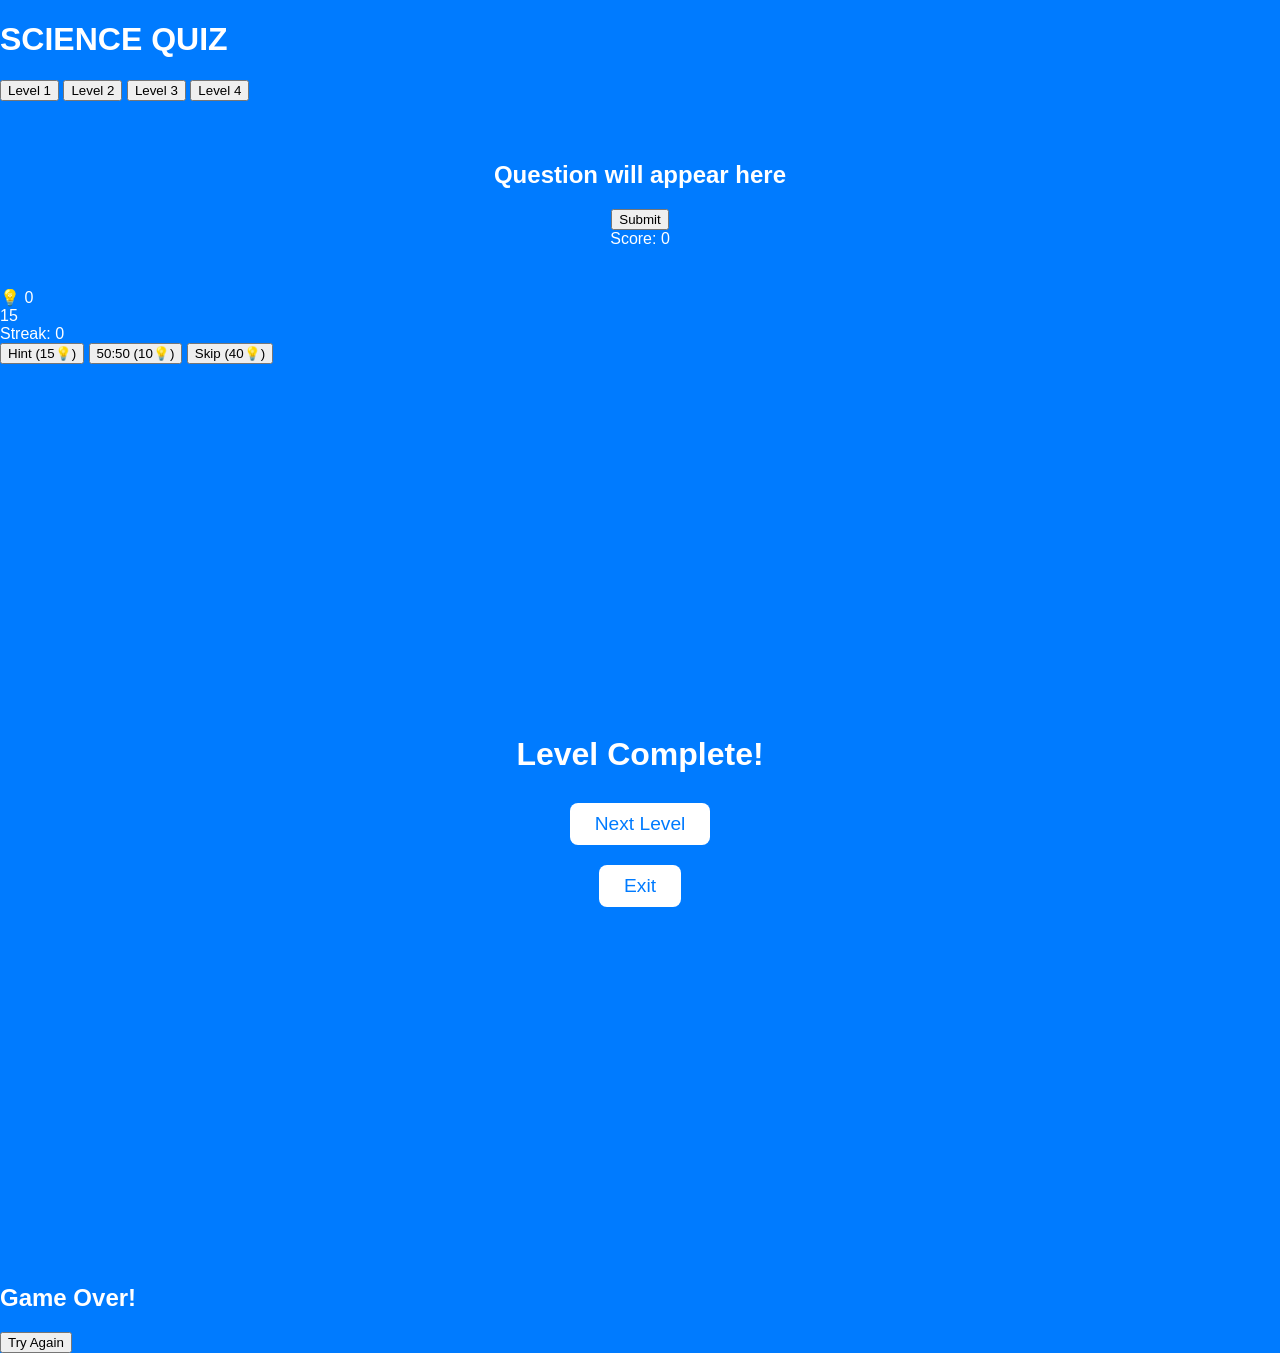
==== commit ad05b054: "Update index.html" ====
--- a/index.html
+++ b/index.html
@@ -1,274 +1,94 @@
 <!DOCTYPE html>
 <html lang="en">
 <head>
-  <meta charset="UTF-8" />
-  <title>Science Quiz Game</title>
-  <link rel="stylesheet" href="style.css" />
+  <meta charset="UTF-8">
+  <meta name="viewport" content="width=device-width, initial-scale=1.0">
+  <title>Science Quiz</title>
+  <link rel="stylesheet" href="style.css">
 </head>
 <body>
-
-  <!-- Intro Screen -->
   <div id="intro">
-    <h1>Welcome Science Masters!</h1>
-    <button id="levelSelectBtn">Choose Level</button>
+    <h1>SCIENCE QUIZ</h1>
+    <div id="levelSelection">
+      <button class="levelBtn" data-level="0">Level 1</button>
+      <button class="levelBtn" data-level="1">Level 2</button>
+      <button class="levelBtn" data-level="2">Level 3</button>
+      <button class="levelBtn" data-level="3">Level 4</button>
+    </div>
   </div>
 
-  <!-- Level Selection Screen -->
-  <div id="levelSelect">
-    <h1>Science Quiz</h1>
-    <h2>Select a Level</h2>
-    <button class="navBtn" onclick="startQuiz(0)">Easy</button>
-    <button class="navBtn" onclick="startQuiz(1)">Medium</button>
-    <button class="navBtn" onclick="startQuiz(2)">Hard</button>
-    <button class="navBtn" onclick="startQuiz(3)">Extreme</button>
+  <div id="quiz">
+    <h2 id="questionText">Question will appear here</h2>
+    <div id="options"></div>
+    <button id="submit">Submit</button>
+    <div id="feedback"></div>
+    <div id="scoreDisplay">Score: 0</div>
   </div>
 
-  <!-- Level Complete Screen -->
-  <div id="levelComplete">
-    <p>✅ Level Completed!</p>
-    <button class="navBtn" id="nextLevelBtn">Next Level</button>
-    <button class="navBtn" onclick="window.location.reload()">Exit to Home</button>
+  <div id="shop-container">
+    💡 <span id="bulbCount">0</span>
   </div>
 
-  <!-- Game Over Screen -->
-  <div id="gameOver">🛑 Game Over! Time's up.</div>
-
-  <!-- UI Components -->
-  <div id="shop-container">💡 Bulbs: <span id="bulbCount">0</span></div>
   <div id="timer">15</div>
   <div id="streakDisplay">Streak: 0</div>
 
-  <!-- Quiz Container -->
-  <div id="quiz">
-    <div id="scoreDisplay">Score: 0</div>
-    <div class="question" id="questionText"></div>
-    <div id="options"></div>
-    <button id="submit">Submit</button>
-    <div id="feedback"></div>
+  <div id="abilities">
+    <button class="ability" id="hintBtn">Hint (15💡)</button>
+    <button class="ability" id="fiftyBtn">50:50 (10💡)</button>
+    <button class="ability" id="skipBtn">Skip (40💡)</button>
   </div>
 
-  <!-- Abilities -->
-  <div id="abilities">
-    <button class="ability" id="fiftyBtn">50:50 (10)</button>
-    <button class="ability" id="hintBtn">Hint (15)</button>
-    <button class="ability" id="skipBtn">🚌 Skip (35)</button>
+  <div id="levelComplete">
+    <h2>Level Complete!</h2>
+    <button id="nextLevelBtn">Next Level</button>
+    <button id="exitBtn">Exit</button>
   </div>
 
-  <!-- Script -->
+  <div id="gameOver">
+    <h2>Game Over!</h2>
+    <button onclick="location.reload()">Try Again</button>
+  </div>
+
   <script>
-    const questionText = document.getElementById("questionText");
-    const optionsEl = document.getElementById("options");
-    const submitBtn = document.getElementById("submit");
-    const feedback = document.getElementById("feedback");
-    const scoreDisplay = document.getElementById("scoreDisplay");
-    const bulbCountEl = document.getElementById("bulbCount");
-    const timerEl = document.getElementById("timer");
-    const streakDisplay = document.getElementById("streakDisplay");
-    const gameOver = document.getElementById("gameOver");
-    const intro = document.getElementById("intro");
-    const quiz = document.getElementById("quiz");
-    const shopDiv = document.getElementById("shop-container");
-    const hintBtn = document.getElementById("hintBtn");
-    const fiftyBtn = document.getElementById("fiftyBtn");
-    const skipBtn = document.getElementById("skipBtn");
-    const levelSelect = document.getElementById("levelSelect");
-    const levelComplete = document.getElementById("levelComplete");
-
-    let lvl = 0, qIdx = 0, selected = null, score = 0, bulbs = 0, streak = 0;
-    let timer;
-
     const allLevelsPool = [
       {
-        level: "Easy",
         questions: [
-          { q: "What planet is known as the Red Planet?", o: ["Earth", "Mars", "Venus", "Jupiter"], a: "Mars" },
-          { q: "How many legs does an insect have?", o: ["4", "6", "8", "10"], a: "6" },
-          { q: "Which gas do plants absorb?", o: ["Oxygen", "Carbon Dioxide", "Nitrogen", "Helium"], a: "Carbon Dioxide" },
-          { q: "What is the boiling point of water?", o: ["50°C", "100°C", "150°C", "200°C"], a: "100°C" },
-          { q: "What part of the cell contains DNA?", o: ["Cytoplasm", "Membrane", "Nucleus", "Ribosome"], a: "Nucleus" }
+          { q: "What planet is known as the Red Planet?", o: ["Earth", "Mars", "Jupiter", "Venus"], a: "Mars" },
+          { q: "What gas do plants absorb from the atmosphere?", o: ["Oxygen", "Nitrogen", "Carbon Dioxide", "Hydrogen"], a: "Carbon Dioxide" },
+          { q: "How many legs does a spider have?", o: ["6", "8", "10", "12"], a: "8" },
+          { q: "What is the boiling point of water?", o: ["90°C", "100°C", "110°C", "120°C"], a: "100°C" },
+          { q: "What part of the cell contains DNA?", o: ["Nucleus", "Cytoplasm", "Membrane", "Ribosome"], a: "Nucleus" }
         ]
       },
       {
-        level: "Medium",
         questions: [
-          { q: "What is the chemical formula for water?", o: ["O2", "H2O", "CO2", "NaCl"], a: "H2O" },
-          { q: "What part of the plant absorbs water?", o: ["Stem", "Leaves", "Flowers", "Roots"], a: "Roots" },
-          { q: "What kind of animal is a frog?", o: ["Mammal", "Bird", "Reptile", "Amphibian"], a: "Amphibian" },
-          { q: "What is the largest planet?", o: ["Earth", "Mars", "Jupiter", "Saturn"], a: "Jupiter" },
-          { q: "What process do plants use to make food?", o: ["Digestion", "Respiration", "Photosynthesis", "Fermentation"], a: "Photosynthesis" }
+          { q: "What is H2O more commonly known as?", o: ["Salt", "Hydrogen", "Water", "Oxygen"], a: "Water" },
+          { q: "Which organ pumps blood throughout the body?", o: ["Lungs", "Liver", "Heart", "Kidney"], a: "Heart" },
+          { q: "What part of the plant conducts photosynthesis?", o: ["Root", "Stem", "Flower", "Leaf"], a: "Leaf" },
+          { q: "Which gas is most abundant in the Earth's atmosphere?", o: ["Oxygen", "Nitrogen", "Carbon Dioxide", "Helium"], a: "Nitrogen" },
+          { q: "What force pulls objects toward Earth's center?", o: ["Magnetism", "Electricity", "Friction", "Gravity"], a: "Gravity" }
         ]
       },
       {
-        level: "Hard",
         questions: [
-          { q: "Which metal is liquid at room temperature?", o: ["Gold", "Iron", "Mercury", "Copper"], a: "Mercury" },
-          { q: "What causes tides in the ocean?", o: ["Wind", "Rain", "Moon’s gravity", "Earthquakes"], a: "Moon’s gravity" },
-          { q: "What is the smallest unit of life?", o: ["Atom", "Molecule", "Cell", "Tissue"], a: "Cell" },
-          { q: "What’s the main gas in Earth’s atmosphere?", o: ["Oxygen", "Carbon Dioxide", "Hydrogen", "Nitrogen"], a: "Nitrogen" },
-          { q: "How many bones are in the adult human body?", o: ["106", "206", "306", "406"], a: "206" }
+          { q: "Which part of the human brain controls balance?", o: ["Cerebrum", "Cerebellum", "Medulla", "Pons"], a: "Cerebellum" },
+          { q: "What is the powerhouse of the cell?", o: ["Nucleus", "Ribosome", "Mitochondria", "Golgi body"], a: "Mitochondria" },
+          { q: "Which vitamin is produced in the skin in sunlight?", o: ["A", "B12", "C", "D"], a: "D" },
+          { q: "What is the chemical symbol for gold?", o: ["G", "Go", "Au", "Ag"], a: "Au" },
+          { q: "What type of energy does a moving object have?", o: ["Potential", "Kinetic", "Thermal", "Sound"], a: "Kinetic" }
         ]
       },
       {
-        level: "Extreme",
         questions: [
-          { q: "What natural satellite orbits Earth?", o: ["Sun", "Mars", "Moon", "Venus"], a: "Moon" },
-          { q: "What gas do cars emit?", o: ["Oxygen", "Hydrogen", "Carbon Dioxide", "Helium"], a: "Carbon Dioxide" },
-          { q: "How many planets are in the Solar System?", o: ["7", "8", "9", "10"], a: "8" },
-          { q: "What state of matter is air?", o: ["Solid", "Liquid", "Gas", "Plasma"], a: "Gas" },
-          { q: "What is the primary source of energy for Earth?", o: ["Moon", "Volcanoes", "Sun", "Electricity"], a: "Sun" }
+          { q: "What particle has a negative charge?", o: ["Proton", "Electron", "Neutron", "Nucleus"], a: "Electron" },
+          { q: "What is Newton's third law?", o: ["F=ma", "An object at rest...", "Every action has an equal and opposite reaction", "Energy can't be created nor destroyed"], a: "Every action has an equal and opposite reaction" },
+          { q: "What organ filters blood in the human body?", o: ["Heart", "Kidney", "Liver", "Lungs"], a: "Kidney" },
+          { q: "What is the largest planet in our solar system?", o: ["Earth", "Saturn", "Jupiter", "Neptune"], a: "Jupiter" },
+          { q: "Which metal is liquid at room temperature?", o: ["Iron", "Mercury", "Aluminum", "Zinc"], a: "Mercury" }
         ]
       }
     ];
-
-    document.getElementById("levelSelectBtn").onclick = () => {
-      intro.style.display = 'none';
-      levelSelect.style.display = 'flex';
-    };
-
-    function startQuiz(levelIndex) {
-      lvl = levelIndex;
-      qIdx = 0;
-      score = 0;
-      bulbs = 0;
-      streak = 0;
-      levelSelect.style.display = 'none';
-      quiz.style.display = 'block';
-      shopDiv.style.display = 'block';
-      timerEl.style.display = 'block';
-      streakDisplay.style.display = 'block';
-      updateDisplay();
-      showQuestion();
-    }
-
-    function startTimer() {
-      let timeLeft = 15;
-      timerEl.textContent = timeLeft;
-      timer = setInterval(() => {
-        timeLeft--;
-        timerEl.textContent = timeLeft;
-        if (timeLeft <= 0) {
-          clearInterval(timer);
-          quiz.style.display = 'none';
-          gameOver.style.display = 'flex';
-        }
-      }, 1000);
-    }
-
-    function resetTimer() {
-      clearInterval(timer);
-      startTimer();
-    }
-
-    function updateDisplay() {
-      scoreDisplay.textContent = `Score: ${score}`;
-      bulbCountEl.textContent = bulbs;
-      streakDisplay.textContent = `Streak: ${streak}`;
-    }
-
-    function showQuestion() {
-      const pool = allLevelsPool[lvl];
-      const current = pool.questions[qIdx];
-
-      questionText.textContent = current.q;
-      optionsEl.innerHTML = "";
-      feedback.textContent = "";
-      selected = null;
-      submitBtn.style.display = "none";
-
-      current.o.forEach(opt => {
-        const div = document.createElement("div");
-        div.textContent = opt;
-        div.className = "option";
-        div.onclick = () => {
-          selected = opt;
-          Array.from(optionsEl.children).forEach(c => c.style.background = "#e0e0e0");
-          div.style.background = "#90ee90";
-          submitBtn.style.display = "block";
-        };
-        optionsEl.appendChild(div);
-      });
-      resetTimer();
-    }
-
-    submitBtn.onclick = () => {
-      clearInterval(timer);
-      const correct = allLevelsPool[lvl].questions[qIdx].a;
-      if (selected === correct) {
-        feedback.textContent = "✅ Correct!";
-        score += 10;
-        bulbs += 5;
-        streak++;
-      } else {
-        feedback.textContent = `❌ Wrong! Answer: ${correct}`;
-        streak = 0;
-      }
-      updateDisplay();
-      qIdx++;
-      if (qIdx >= allLevelsPool[lvl].questions.length) {
-        if (lvl + 1 < allLevelsPool.length) {
-          quiz.style.display = 'none';
-          levelComplete.style.display = 'flex';
-          document.getElementById("nextLevelBtn").onclick = () => {
-            lvl++;
-            qIdx = 0;
-            levelComplete.style.display = 'none';
-            quiz.style.display = 'block';
-            updateDisplay();
-            showQuestion();
-          };
-          return;
-        } else {
-          feedback.textContent += " 🎉 Quiz Complete!";
-          return;
-        }
-      }
-      setTimeout(showQuestion, 1500);
-    };
-
-    hintBtn.onclick = () => {
-      if (bulbs >= 15) {
-        bulbs -= 15;
-        const correct = allLevelsPool[lvl].questions[qIdx].a;
-        Array.from(optionsEl.children).forEach(opt => {
-          if (opt.textContent === correct) {
-            opt.style.background = '#ffff99';
-          }
-        });
-        updateDisplay();
-      }
-    };
-
-    fiftyBtn.onclick = () => {
-      if (bulbs >= 10) {
-        bulbs -= 10;
-        const correct = allLevelsPool[lvl].questions[qIdx].a;
-        let removed = 0;
-        Array.from(optionsEl.children).forEach(opt => {
-          if (opt.textContent !== correct && removed < 2) {
-            opt.style.visibility = 'hidden';
-            removed++;
-          }
-        });
-        updateDisplay();
-      }
-    };
-
-    skipBtn.onclick = () => {
-      if (bulbs >= 40) {
-        bulbs -= 40;
-        qIdx++;
-        if (qIdx >= allLevelsPool[lvl].questions.length) {
-          lvl++;
-          qIdx = 0;
-          if (lvl >= allLevelsPool.length) {
-            feedback.textContent = "🎉 Quiz Complete!";
-            return;
-          }
-        }
-        updateDisplay();
-        showQuestion();
-      }
-    };
   </script>
+  <script src="script.js"></script>
 </body>
 </html>
--- a/style.css
+++ b/style.css
@@ -1,187 +1,74 @@
-/* General Reset */
+/* Reset and base styling */
 body, html {
   margin: 0;
   padding: 0;
   font-family: Arial, sans-serif;
-  background: #f0f0f0;
+  background: #007BFF; /* Bright blue background */
+  color: white;
+  height: 100%;
 }
 
-/* Intro Screen */
-#intro {
-  position: fixed;
-  inset: 0;
-  background: #007BFF;
-  color: white;
+/* Level selection container */
+#levelSelect {
   display: flex;
   flex-direction: column;
   justify-content: center;
   align-items: center;
-  z-index: 999;
-  animation: fadeIn 1.5s;
+  height: 100vh;
+  text-align: center;
 }
 
-/* Quiz Container */
-#quiz {
-  max-width: 600px;
-  margin: 80px auto;
-  padding: 20px;
-  background: white;
-  border-radius: 10px;
-  box-shadow: 0 0 10px rgba(0,0,0,0.1);
-  position: relative;
-  display: none;
-}
-
-/* Option Styling */
-.option {
-  background: #e0e0e0;
-  padding: 10px;
-  margin: 8px 0;
-  border-radius: 5px;
-  cursor: pointer;
-}
-
-.option:hover {
-  background: #ccc;
-}
-
-/* Submit Button */
-#submit {
-  margin-top: 10px;
-  padding: 10px 20px;
-  background: #28a745;
-  color: white;
-  border: none;
-  border-radius: 5px;
-  cursor: pointer;
-  display: none;
-}
-
-/* Feedback */
-#feedback {
-  margin-top: 10px;
+/* Main title styling */
+.main-title {
+  font-size: 3rem;
   font-weight: bold;
-}
-
-/* Shop Container */
-#shop-container {
-  position: fixed;
-  top: 10px;
-  left: 10px;
-  background: #ffc107;
-  padding: 10px;
-  border-radius: 6px;
-  display: none;
-}
-
-/* Timer */
-#timer {
-  position: fixed;
-  top: 10px;
-  right: 10px;
-  background: #dc3545;
-  color: white;
-  padding: 10px;
-  border-radius: 5px;
-  font-weight: bold;
-  display: none;
-}
-
-/* Streak Display */
-#streakDisplay {
-  position: fixed;
-  top: 10px;
-  left: 50%;
-  transform: translateX(-50%);
-  background: #fff3cd;
-  color: #333;
-  padding: 6px 12px;
-  border-radius: 6px;
-  font-weight: bold;
-  z-index: 8;
-  display: none;
-}
-
-/* Game Over Screen */
-#gameOver {
-  display: none;
-  position: fixed;
-  inset: 0;
-  background: rgba(0, 0, 0, 0.9);
-  color: white;
-  font-size: 2rem;
-  align-items: center;
-  justify-content: center;
-  z-index: 1000;
-  animation: fadeIn 1s;
-}
-
-/* Abilities Container */
-#abilities {
-  position: fixed;
-  bottom: 20px;
-  left: 50%;
-  transform: translateX(-50%);
-  background: white;
-  border: 2px solid #ccc;
-  padding: 10px;
-  border-radius: 10px;
-  display: flex;
-  gap: 10px;
-  z-index: 9;
-  display: none;
-}
-
-/* Ability Button */
-.ability {
-  padding: 8px 12px;
-  border: none;
-  border-radius: 5px;
-  cursor: pointer;
-  background: #007BFF;
+  margin-bottom: 10px;
   color: white;
 }
 
-.ability:hover {
-  background: #0056b3;
+/* Subheading */
+#levelSelect h2 {
+  font-size: 1.8rem;
+  margin-bottom: 20px;
 }
 
-/* Fade-In Animation */
-@keyframes fadeIn {
-  from { opacity: 0; }
-  to { opacity: 1; }
+/* Buttons for level selection */
+#levelSelect button {
+  font-size: 1.2rem;
+  padding: 10px 25px;
+  margin: 10px;
+  background: white;
+  color: #007BFF;
+  border: none;
+  border-radius: 8px;
+  cursor: pointer;
+  transition: background 0.3s ease;
 }
 
-/* Level Select Screen */
-#levelSelect {
-  position: fixed;
-  inset: 0;
-  background: #007BFF;
-  display: none;
-  flex-direction: column;
-  justify-content: center;
-  align-items: center;
-  gap: 15px;
-  z-index: 1000;
+#levelSelect button:hover {
+  background: #e0e0e0;
 }
 
-/* Level Select Title */
-#levelSelect h1 {
-  color: white;
-  font-size: 3rem;
-  margin-bottom: 10px;
+/* Quiz container (initially hidden) */
+#quiz {
+  display: flex;
+  flex-direction: column;
+  align-items: center;
+  padding: 40px;
 }
 
-#levelSelect h2 {
-  color: white;
+/* Question text */
+#question {
   font-size: 1.5rem;
   margin-bottom: 20px;
 }
 
-/* Level Buttons */
-#levelSelect button {
-  font-size: 1.2rem;
+/* Options list */
+#options button {
+  display: block;
+  margin: 8px 0;
   padding: 10px 20px;
+  font-size: 1rem;
   background: white;
   color: #007BFF;
   border: none;
@@ -189,38 +76,42 @@
   cursor: pointer;
 }
 
-#levelSelect button:hover {
+#options button:hover {
   background: #e0e0e0;
 }
 
-/* Level Complete Screen */
-#levelComplete {
-  display: none;
-  position: fixed;
-  inset: 0;
-  background: rgba(0, 0, 0, 0.9);
-  color: white;
-  font-size: 2rem;
-  align-items: center;
-  justify-content: center;
-  flex-direction: column;
-  z-index: 1000;
-  animation: fadeIn 1s;
+/* Navigation buttons (e.g., Next) */
+#navigation {
+  margin-top: 20px;
 }
 
-/* Navigation Buttons */
-.navBtn {
-  padding: 8px 16px;
-  margin-top: 10px;
-  font-size: 1rem;
-  background: #007BFF;
-  color: white;
-  border: none;
-  border-radius: 6px;
-  cursor: pointer;
+/* Level Complete screen */
+#levelComplete {
+  display: flex;
+  flex-direction: column;
+  justify-content: center;
+  align-items: center;
+  height: 100vh;
+  text-align: center;
 }
 
-.navBtn:hover {
-  background: #0056b3;
+#levelComplete h2 {
+  font-size: 2rem;
+  margin-bottom: 20px;
 }
 
+#levelComplete button {
+  font-size: 1.2rem;
+  padding: 10px 25px;
+  margin: 10px;
+  background: white;
+  color: #007BFF;
+  border: none;
+  border-radius: 8px;
+  cursor: pointer;
+  transition: background 0.3s ease;
+}
+
+#levelComplete button:hover {
+  background: #e0e0e0;
+}
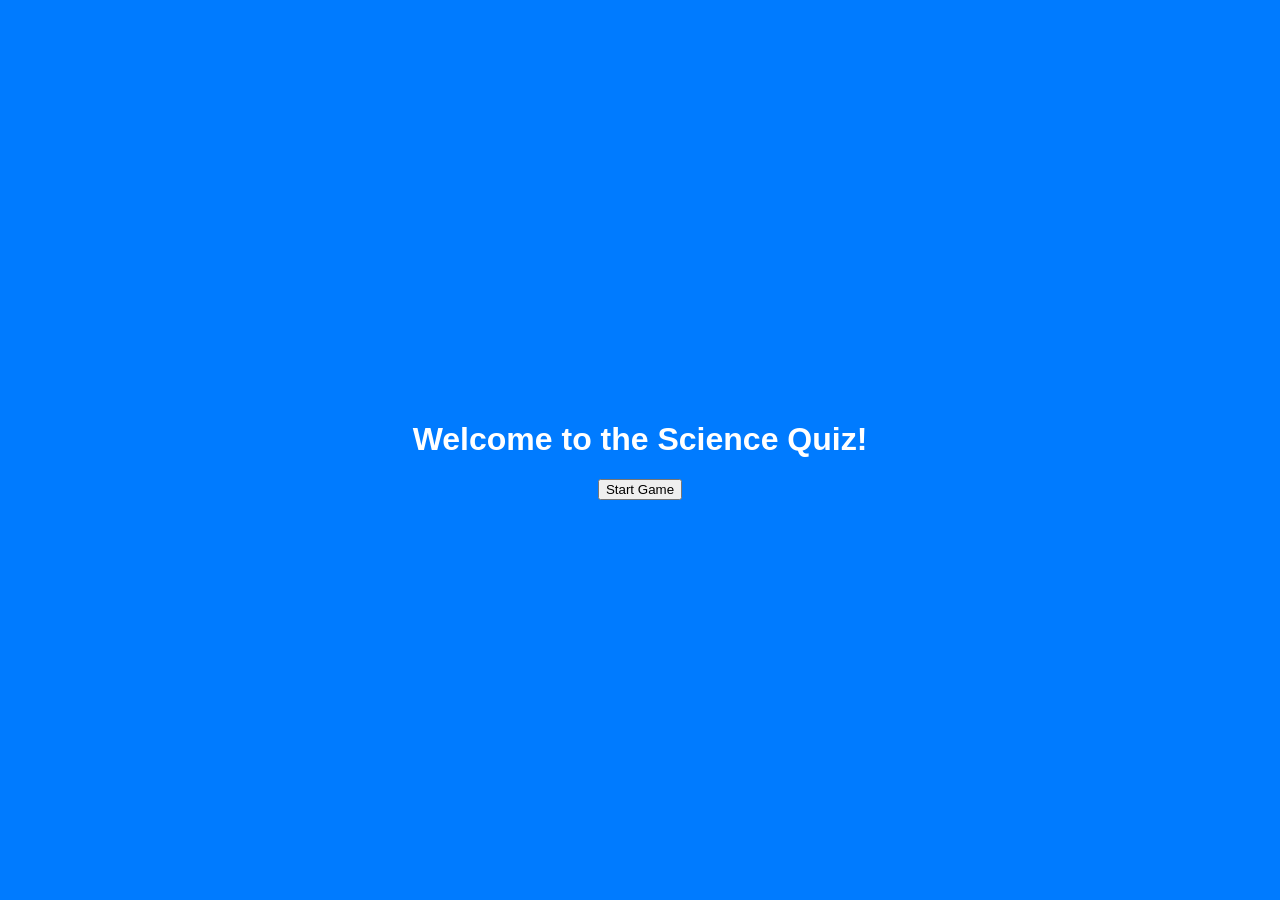
==== commit 9c999564: "Update index.html" ====
--- a/index.html
+++ b/index.html
@@ -1,94 +1,371 @@
 <!DOCTYPE html>
 <html lang="en">
 <head>
-  <meta charset="UTF-8">
-  <meta name="viewport" content="width=device-width, initial-scale=1.0">
-  <title>Science Quiz</title>
-  <link rel="stylesheet" href="style.css">
+  <meta charset="UTF-8" />
+  <title>Science Quiz Game</title>
+  <style>
+    body, html {
+      margin: 0;
+      padding: 0;
+      font-family: Arial, sans-serif;
+      background: #f0f0f0;
+    }
+    #intro {
+      position: fixed;
+      inset: 0;
+      background: #007BFF;
+      color: white;
+      display: flex;
+      flex-direction: column;
+      justify-content: center;
+      align-items: center;
+      z-index: 999;
+      animation: fadeIn 1.5s;
+    }
+    #quiz, #shop-container, #timer, #streakDisplay, #abilities {
+      display: none;
+    }
+    #quiz {
+      max-width: 600px;
+      margin: 80px auto;
+      padding: 20px;
+      background: white;
+      border-radius: 10px;
+      box-shadow: 0 0 10px rgba(0,0,0,0.1);
+      position: relative;
+    }
+    .option {
+      background: #e0e0e0;
+      padding: 10px;
+      margin: 8px 0;
+      border-radius: 5px;
+      cursor: pointer;
+    }
+    .option:hover {
+      background: #ccc;
+    }
+    #submit {
+      margin-top: 10px;
+      padding: 10px 20px;
+      background: #28a745;
+      color: white;
+      border: none;
+      border-radius: 5px;
+      cursor: pointer;
+      display: none;
+    }
+    #feedback {
+      margin-top: 10px;
+      font-weight: bold;
+    }
+    #shop-container {
+      position: fixed;
+      top: 10px;
+      left: 10px;
+      background: #ffc107;
+      padding: 10px;
+      border-radius: 6px;
+    }
+    #timer {
+      position: fixed;
+      top: 10px;
+      right: 10px;
+      background: #dc3545;
+      color: white;
+      padding: 10px;
+      border-radius: 5px;
+      font-weight: bold;
+    }
+    #streakDisplay {
+      position: fixed;
+      top: 10px;
+      left: 50%;
+      transform: translateX(-50%);
+      background: #fff3cd;
+      color: #333;
+      padding: 6px 12px;
+      border-radius: 6px;
+      font-weight: bold;
+      z-index: 8;
+    }
+    #gameOver {
+      display: none;
+      position: fixed;
+      inset: 0;
+      background: rgba(0, 0, 0, 0.9);
+      color: white;
+      font-size: 2rem;
+      align-items: center;
+      justify-content: center;
+      z-index: 1000;
+      animation: fadeIn 1s;
+    }
+    #abilities {
+      position: fixed;
+      bottom: 20px;
+      left: 50%;
+      transform: translateX(-50%);
+      background: white;
+      border: 2px solid #ccc;
+      padding: 10px;
+      border-radius: 10px;
+      display: flex;
+      gap: 10px;
+      z-index: 9;
+    }
+    .ability {
+      padding: 8px 12px;
+      border: none;
+      border-radius: 5px;
+      cursor: pointer;
+      background: #007BFF;
+      color: white;
+    }
+    .ability:hover {
+      background: #0056b3;
+    }
+    @keyframes fadeIn {
+      from {opacity: 0;}
+      to {opacity: 1;}
+    }
+  </style>
 </head>
 <body>
   <div id="intro">
-    <h1>SCIENCE QUIZ</h1>
-    <div id="levelSelection">
-      <button class="levelBtn" data-level="0">Level 1</button>
-      <button class="levelBtn" data-level="1">Level 2</button>
-      <button class="levelBtn" data-level="2">Level 3</button>
-      <button class="levelBtn" data-level="3">Level 4</button>
-    </div>
+    <h1>Welcome to the Science Quiz!</h1>
+    <button id="startBtn">Start Game</button>
   </div>
 
+  <div id="gameOver">🛑 Game Over! Time's up.</div>
+  <div id="shop-container">💡 Bulbs: <span id="bulbCount">0</span></div>
+  <div id="timer">15</div>
+  <div id="streakDisplay">Streak: 0</div>
+
   <div id="quiz">
-    <h2 id="questionText">Question will appear here</h2>
+    <div id="scoreDisplay">Score: 0</div>
+    <div class="question" id="questionText"></div>
     <div id="options"></div>
     <button id="submit">Submit</button>
     <div id="feedback"></div>
-    <div id="scoreDisplay">Score: 0</div>
   </div>
 
-  <div id="shop-container">
-    💡 <span id="bulbCount">0</span>
+  <div id="abilities">
+    <button class="ability" id="fiftyBtn">50:50 (10)</button>
+    <button class="ability" id="hintBtn">Hint (15)</button>
+    <button class="ability" id="skipBtn">🚌 Skip (40)</button>
   </div>
 
-  <div id="timer">15</div>
-  <div id="streakDisplay">Streak: 0</div>
-
-  <div id="abilities">
-    <button class="ability" id="hintBtn">Hint (15💡)</button>
-    <button class="ability" id="fiftyBtn">50:50 (10💡)</button>
-    <button class="ability" id="skipBtn">Skip (40💡)</button>
-  </div>
-
-  <div id="levelComplete">
-    <h2>Level Complete!</h2>
-    <button id="nextLevelBtn">Next Level</button>
-    <button id="exitBtn">Exit</button>
-  </div>
-
-  <div id="gameOver">
-    <h2>Game Over!</h2>
-    <button onclick="location.reload()">Try Again</button>
-  </div>
-
-  <script>
-    const allLevelsPool = [
-      {
-        questions: [
-          { q: "What planet is known as the Red Planet?", o: ["Earth", "Mars", "Jupiter", "Venus"], a: "Mars" },
-          { q: "What gas do plants absorb from the atmosphere?", o: ["Oxygen", "Nitrogen", "Carbon Dioxide", "Hydrogen"], a: "Carbon Dioxide" },
-          { q: "How many legs does a spider have?", o: ["6", "8", "10", "12"], a: "8" },
-          { q: "What is the boiling point of water?", o: ["90°C", "100°C", "110°C", "120°C"], a: "100°C" },
-          { q: "What part of the cell contains DNA?", o: ["Nucleus", "Cytoplasm", "Membrane", "Ribosome"], a: "Nucleus" }
-        ]
-      },
-      {
-        questions: [
-          { q: "What is H2O more commonly known as?", o: ["Salt", "Hydrogen", "Water", "Oxygen"], a: "Water" },
-          { q: "Which organ pumps blood throughout the body?", o: ["Lungs", "Liver", "Heart", "Kidney"], a: "Heart" },
-          { q: "What part of the plant conducts photosynthesis?", o: ["Root", "Stem", "Flower", "Leaf"], a: "Leaf" },
-          { q: "Which gas is most abundant in the Earth's atmosphere?", o: ["Oxygen", "Nitrogen", "Carbon Dioxide", "Helium"], a: "Nitrogen" },
-          { q: "What force pulls objects toward Earth's center?", o: ["Magnetism", "Electricity", "Friction", "Gravity"], a: "Gravity" }
-        ]
-      },
-      {
-        questions: [
-          { q: "Which part of the human brain controls balance?", o: ["Cerebrum", "Cerebellum", "Medulla", "Pons"], a: "Cerebellum" },
-          { q: "What is the powerhouse of the cell?", o: ["Nucleus", "Ribosome", "Mitochondria", "Golgi body"], a: "Mitochondria" },
-          { q: "Which vitamin is produced in the skin in sunlight?", o: ["A", "B12", "C", "D"], a: "D" },
-          { q: "What is the chemical symbol for gold?", o: ["G", "Go", "Au", "Ag"], a: "Au" },
-          { q: "What type of energy does a moving object have?", o: ["Potential", "Kinetic", "Thermal", "Sound"], a: "Kinetic" }
-        ]
-      },
-      {
-        questions: [
-          { q: "What particle has a negative charge?", o: ["Proton", "Electron", "Neutron", "Nucleus"], a: "Electron" },
-          { q: "What is Newton's third law?", o: ["F=ma", "An object at rest...", "Every action has an equal and opposite reaction", "Energy can't be created nor destroyed"], a: "Every action has an equal and opposite reaction" },
-          { q: "What organ filters blood in the human body?", o: ["Heart", "Kidney", "Liver", "Lungs"], a: "Kidney" },
-          { q: "What is the largest planet in our solar system?", o: ["Earth", "Saturn", "Jupiter", "Neptune"], a: "Jupiter" },
-          { q: "Which metal is liquid at room temperature?", o: ["Iron", "Mercury", "Aluminum", "Zinc"], a: "Mercury" }
-        ]
+<script>
+const questionText = document.getElementById("questionText");
+const optionsEl = document.getElementById("options");
+const submitBtn = document.getElementById("submit");
+const feedback = document.getElementById("feedback");
+const scoreDisplay = document.getElementById("scoreDisplay");
+const bulbCountEl = document.getElementById("bulbCount");
+const timerEl = document.getElementById("timer");
+const streakDisplay = document.getElementById("streakDisplay");
+const gameOver = document.getElementById("gameOver");
+const startBtn = document.getElementById("startBtn");
+const intro = document.getElementById("intro");
+const quiz = document.getElementById("quiz");
+const shopDiv = document.getElementById("shop-container");
+const hintBtn = document.getElementById("hintBtn");
+const fiftyBtn = document.getElementById("fiftyBtn");
+const skipBtn = document.getElementById("skipBtn");
+
+let lvl = 0, qIdx = 0, selected = null, score = 0, bulbs = 0, streak = 0;
+let timer;
+
+const allLevelsPool = [
+  {
+    level: "Easy",
+    questions: [
+      { q: "What planet is known as the Red Planet?", o: ["Earth", "Mars", "Venus", "Jupiter"], a: "Mars" },
+      { q: "How many legs does an insect have?", o: ["4", "6", "8", "10"], a: "6" },
+      { q: "Which gas do plants absorb?", o: ["Oxygen", "Carbon Dioxide", "Nitrogen", "Helium"], a: "Carbon Dioxide" },
+      { q: "What is the boiling point of water?", o: ["50°C", "100°C", "150°C", "200°C"], a: "100°C" },
+      { q: "What part of the cell contains DNA?", o: ["Cytoplasm", "Membrane", "Nucleus", "Ribosome"], a: "Nucleus" },
+      { q: "Which gas do humans breathe in to survive?", o: ["Carbon Dioxide", "Oxygen", "Hydrogen", "Nitrogen"], a: "Oxygen" },
+      { q: "What’s the closest planet to the sun?", o: ["Venus", "Earth", "Mercury", "Mars"], a: "Mercury" },
+      { q: "Which force keeps us on the ground?", o: ["Magnetism", "Friction", "Gravity", "Electricity"], a: "Gravity" },
+      { q: "What do bees collect and use to make honey?", o: ["Nectar", "Water", "Pollen", "Leaves"], a: "Nectar" },
+      { q: "Which organ pumps blood through the body?", o: ["Liver", "Lungs", "Heart", "Kidney"], a: "Heart" }
+    ]
+  },
+  {
+    level: "Medium",
+    questions: [
+      { q: "What is the chemical formula for water?", o: ["O2", "H2O", "CO2", "NaCl"], a: "H2O" },
+      { q: "What part of the plant absorbs water?", o: ["Stem", "Leaves", "Flowers", "Roots"], a: "Roots" },
+      { q: "What kind of animal is a frog?", o: ["Mammal", "Bird", "Reptile", "Amphibian"], a: "Amphibian" },
+      { q: "What is the largest planet?", o: ["Earth", "Mars", "Jupiter", "Saturn"], a: "Jupiter" },
+      { q: "What process do plants use to make food?", o: ["Digestion", "Respiration", "Photosynthesis", "Fermentation"], a: "Photosynthesis" },
+      { q: "What is the center of an atom called?", o: ["Electron", "Proton", "Nucleus", "Neutron"], a: "Nucleus" },
+      { q: "Which vitamin do we get from sunlight?", o: ["A", "B", "C", "D"], a: "D" },
+      { q: "Which blood cells fight infection?", o: ["Red", "White", "Platelets", "Plasma"], a: "White" },
+      { q: "Which part of the body controls everything?", o: ["Heart", "Brain", "Liver", "Lungs"], a: "Brain" },
+      { q: "What tool is used to measure temperature?", o: ["Barometer", "Thermometer", "Ruler", "Scale"], a: "Thermometer" }
+    ]
+  },
+  {
+    level: "Hard",
+    questions: [
+      { q: "Which metal is liquid at room temperature?", o: ["Gold", "Iron", "Mercury", "Copper"], a: "Mercury" },
+      { q: "What causes tides in the ocean?", o: ["Wind", "Rain", "Moon’s gravity", "Earthquakes"], a: "Moon’s gravity" },
+      { q: "What is the smallest unit of life?", o: ["Atom", "Molecule", "Cell", "Tissue"], a: "Cell" },
+      { q: "What’s the main gas in Earth’s atmosphere?", o: ["Oxygen", "Carbon Dioxide", "Hydrogen", "Nitrogen"], a: "Nitrogen" },
+      { q: "How many bones are in the adult human body?", o: ["106", "206", "306", "406"], a: "206" },
+      { q: "What is the hardest natural substance?", o: ["Gold", "Iron", "Diamond", "Steel"], a: "Diamond" },
+      { q: "Which planet has rings?", o: ["Venus", "Earth", "Saturn", "Mars"], a: "Saturn" },
+      { q: "What are animals with a backbone called?", o: ["Invertebrates", "Vertebrates", "Mammals", "Bacteria"], a: "Vertebrates" },
+      { q: "What organ filters blood in the body?", o: ["Heart", "Kidney", "Liver", "Lungs"], a: "Kidney" },
+      { q: "What type of energy does a moving object have?", o: ["Potential", "Static", "Kinetic", "Thermal"], a: "Kinetic" }
+    ]
+  },
+  {
+    level: "Extreme",
+    questions: [
+      { q: "What natural satellite orbits Earth?", o: ["Sun", "Mars", "Moon", "Venus"], a: "Moon" },
+      { q: "What gas do cars emit?", o: ["Oxygen", "Hydrogen", "Carbon Dioxide", "Helium"], a: "Carbon Dioxide" },
+      { q: "How many planets are in the Solar System?", o: ["7", "8", "9", "10"], a: "8" },
+      { q: "What state of matter is air?", o: ["Solid", "Liquid", "Gas", "Plasma"], a: "Gas" },
+      { q: "What is the primary source of energy for Earth?", o: ["Moon", "Volcanoes", "Sun", "Electricity"], a: "Sun" },
+      { q: "What planet is famous for its big red spot?", o: ["Venus", "Earth", "Jupiter", "Saturn"], a: "Jupiter" },
+      { q: "What device helps us see very small things?", o: ["Telescope", "Microscope", "Periscope", "Camera"], a: "Microscope" },
+      { q: "What do we call animals that eat only plants?", o: ["Carnivores", "Omnivores", "Herbivores", "Predators"], a: "Herbivores" },
+      { q: "Which organ helps humans breathe?", o: ["Liver", "Lungs", "Heart", "Stomach"], a: "Lungs" },
+      { q: "What planet is known for its rings?", o: ["Venus", "Earth", "Saturn", "Neptune"], a: "Saturn" }
+    ]
+  }
+];
+
+function startTimer() {
+  let timeLeft = 15;
+  timerEl.textContent = timeLeft;
+  timer = setInterval(() => {
+    timeLeft--;
+    timerEl.textContent = timeLeft;
+    if (timeLeft <= 0) {
+      clearInterval(timer);
+      quiz.style.display = 'none';
+      gameOver.style.display = 'flex';
+    }
+  }, 1000);
+}
+
+function resetTimer() {
+  clearInterval(timer);
+  startTimer();
+}
+
+function updateDisplay() {
+  scoreDisplay.textContent = `Score: ${score}`;
+  bulbCountEl.textContent = bulbs;
+  streakDisplay.textContent = `Streak: ${streak}`;
+}
+
+function showQuestion() {
+  const pool = allLevelsPool[lvl];
+  const current = pool.questions[qIdx];
+
+  questionText.textContent = current.q;
+  optionsEl.innerHTML = "";
+  feedback.textContent = "";
+  selected = null;
+  submitBtn.style.display = "none";
+
+  current.o.forEach(opt => {
+    const div = document.createElement("div");
+    div.textContent = opt;
+    div.className = "option";
+    div.onclick = () => {
+      selected = opt;
+      Array.from(optionsEl.children).forEach(c => c.style.background = "#e0e0e0");
+      div.style.background = "#90ee90";
+      submitBtn.style.display = "block";
+    };
+    optionsEl.appendChild(div);
+  });
+  resetTimer();
+}
+
+submitBtn.onclick = () => {
+  clearInterval(timer);
+  const correct = allLevelsPool[lvl].questions[qIdx].a;
+  if (selected === correct) {
+    feedback.textContent = "✅ Correct!";
+    score += 10;
+    bulbs += 5;
+    streak++;
+  } else {
+    feedback.textContent = `❌ Wrong! Answer: ${correct}`;
+    streak = 0;
+  }
+  updateDisplay();
+  qIdx++;
+  if (qIdx >= allLevelsPool[lvl].questions.length) {
+    lvl++;
+    qIdx = 0;
+    if (lvl >= allLevelsPool.length) {
+      feedback.textContent += " 🎉 Quiz Complete!";
+      return;
+    }
+  }
+  setTimeout(showQuestion, 1500);
+};
+
+hintBtn.onclick = () => {
+  if (bulbs >= 15) {
+    bulbs -= 15;
+    const correct = allLevelsPool[lvl].questions[qIdx].a;
+    Array.from(optionsEl.children).forEach(opt => {
+      if (opt.textContent === correct) {
+        opt.style.background = '#ffff99';
       }
-    ];
-  </script>
-  <script src="script.js"></script>
-</body>
-</html>
+    });
+    updateDisplay();
+  }
+};
+
+fiftyBtn.onclick = () => {
+  if (bulbs >= 10) {
+    bulbs -= 10;
+    const correct = allLevelsPool[lvl].questions[qIdx].a;
+    let removed = 0;
+    Array.from(optionsEl.children).forEach(opt => {
+      if (opt.textContent !== correct && removed < 2) {
+        opt.style.visibility = 'hidden';
+        removed++;
+      }
+    });
+    updateDisplay();
+  }
+};
+
+skipBtn.onclick = () => {
+  if (bulbs >= 40) {
+    bulbs -= 40;
+    qIdx++;
+    if (qIdx >= allLevelsPool[lvl].questions.length) {
+      lvl++;
+      qIdx = 0;
+      if (lvl >= allLevelsPool.length) {
+        feedback.textContent = "🎉 Quiz Complete!";
+        return;
+      }
+    }
+    updateDisplay();
+    showQuestion();
+  }
+};
+
+startBtn.onclick = () => {
+  intro.style.display = 'none';
+  quiz.style.display = 'block';
+  shopDiv.style.display = 'block';
+  timerEl.style.display = 'block';
+  streakDisplay.style.display = 'block';
+  updateDisplay();
+  showQuestion();
+};
+</script>
